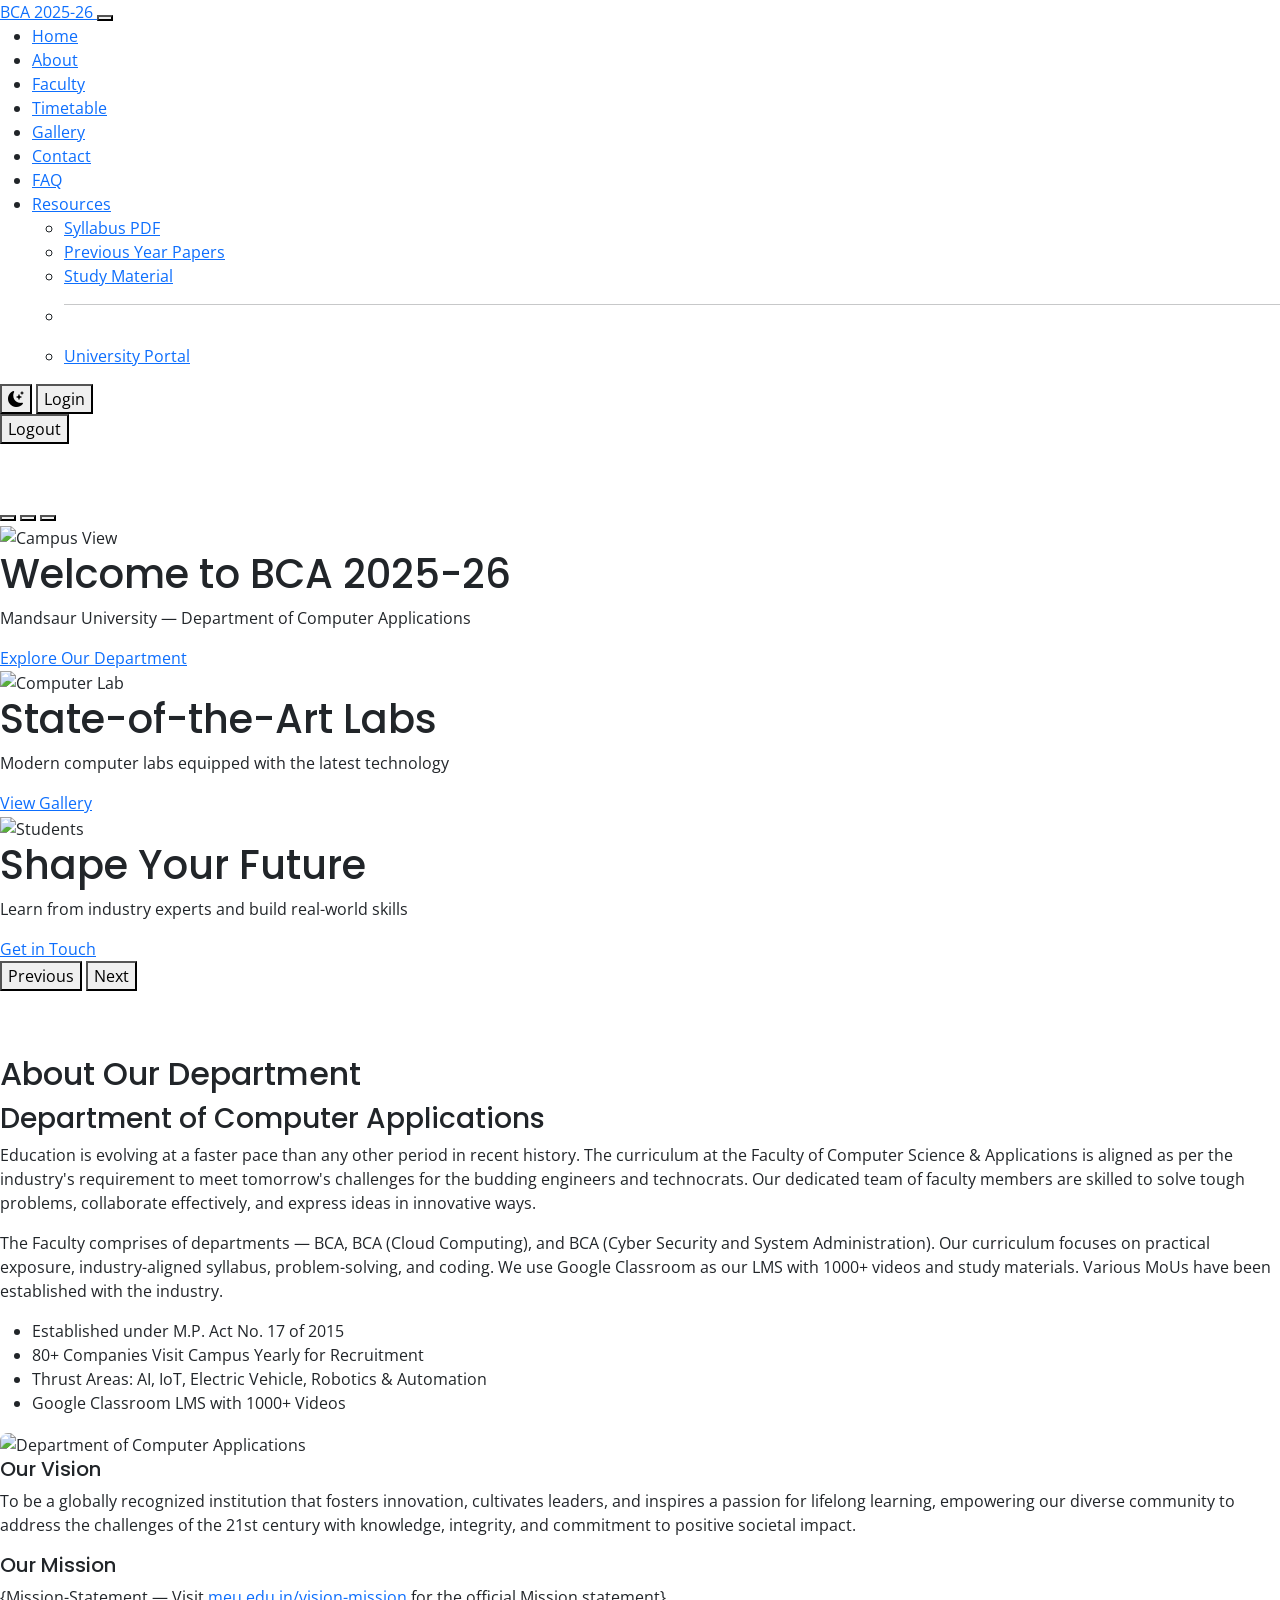
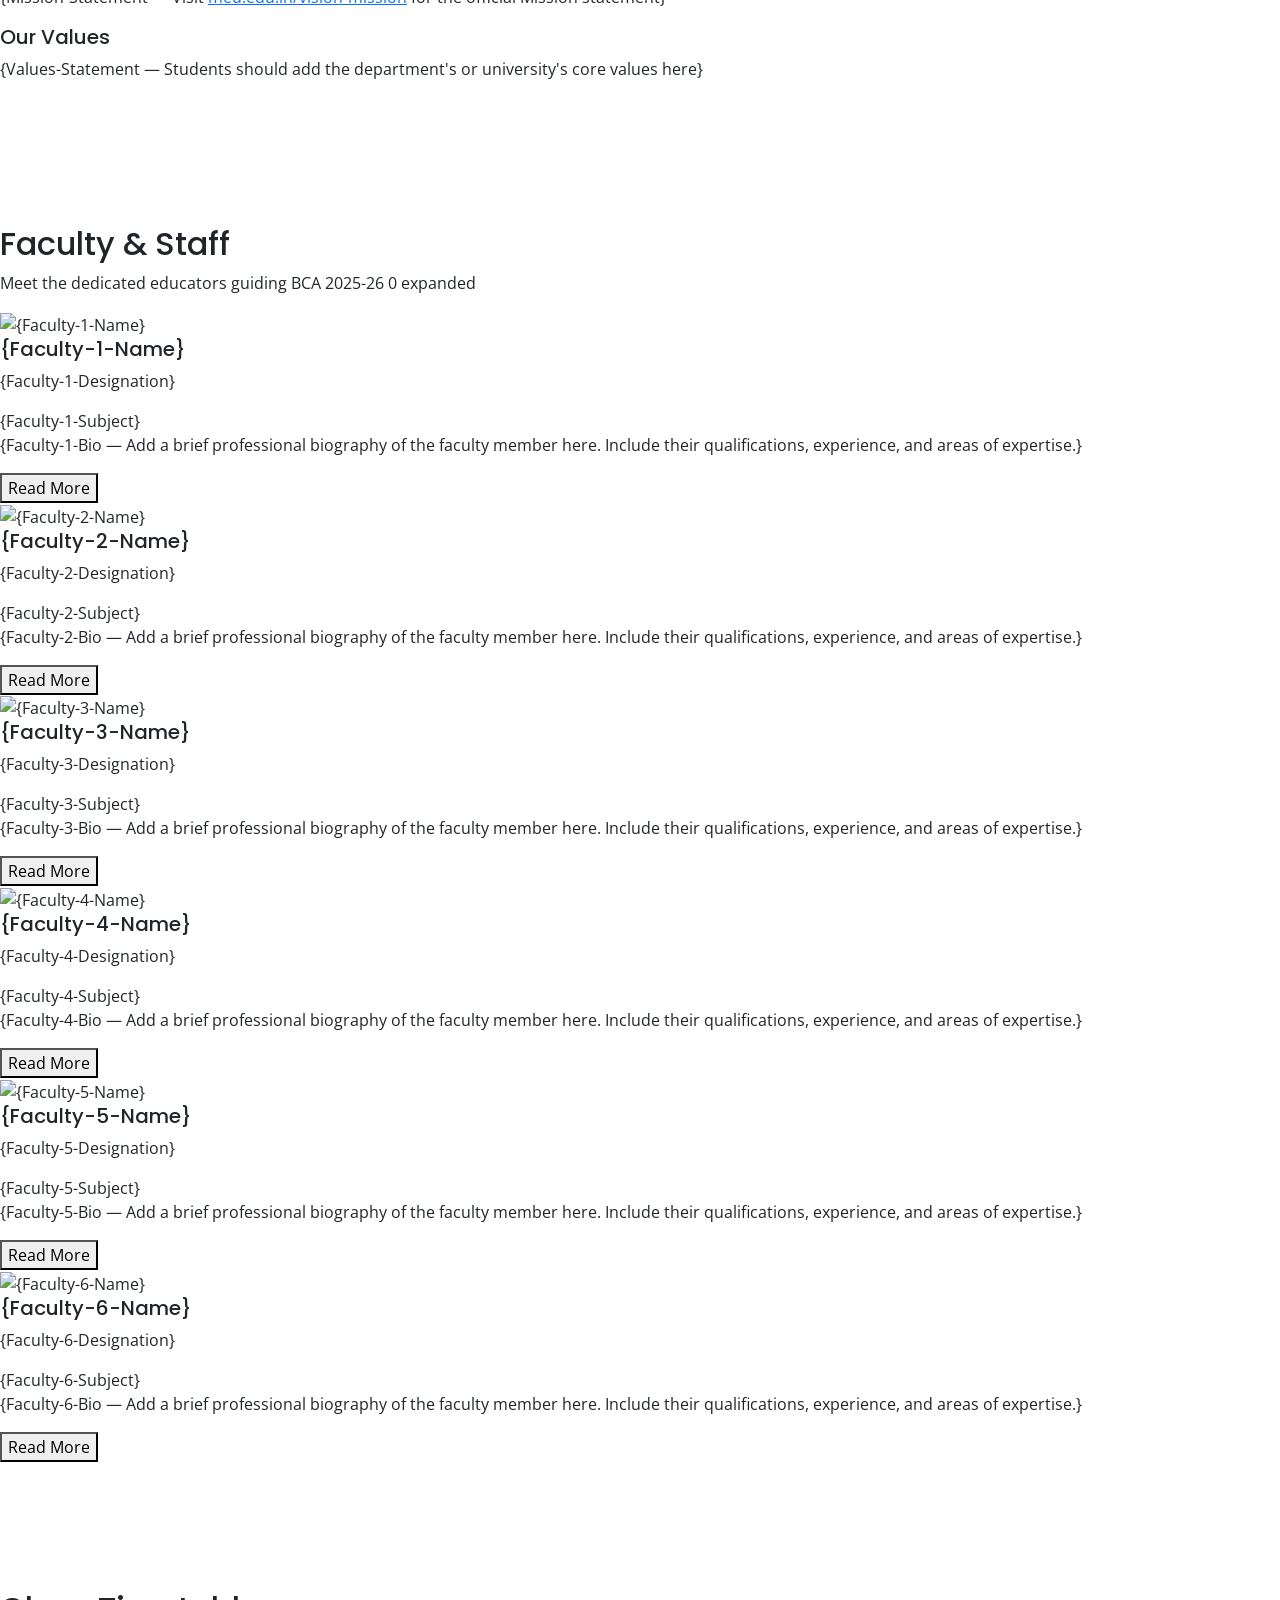
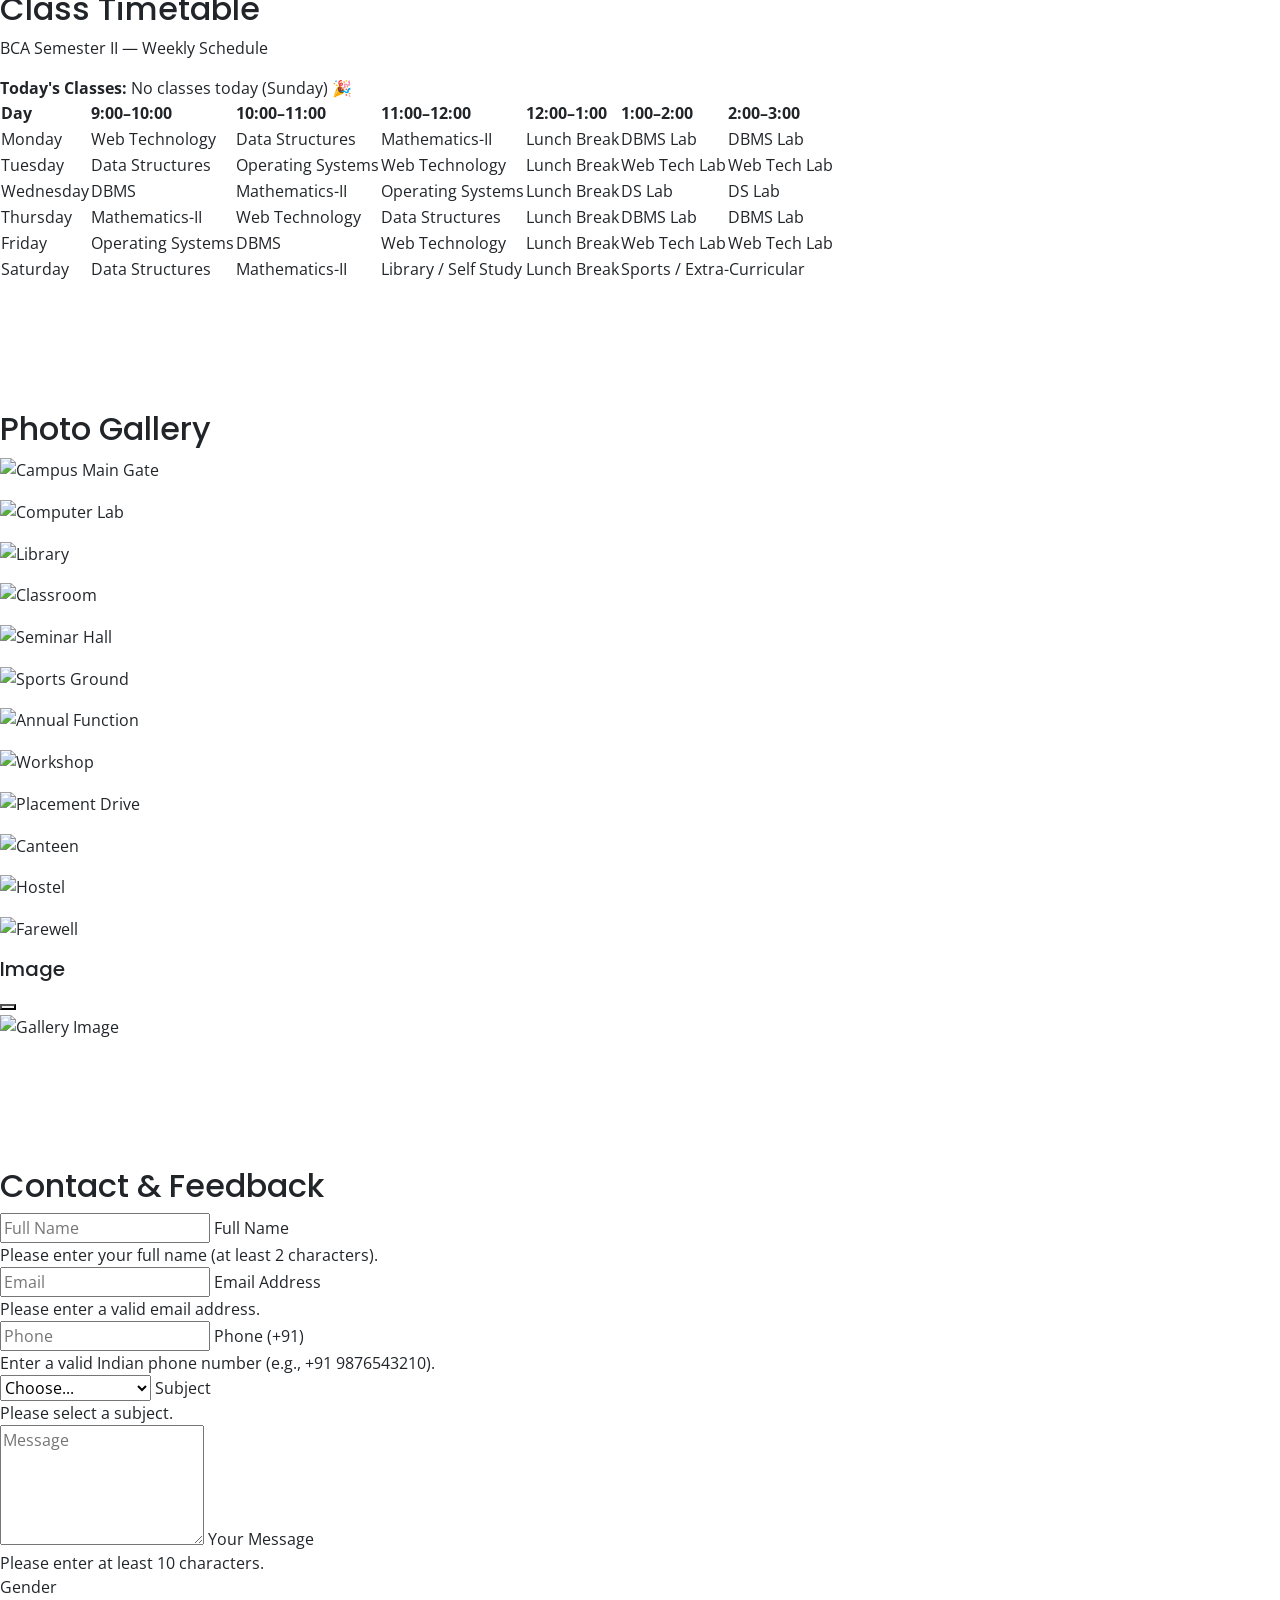
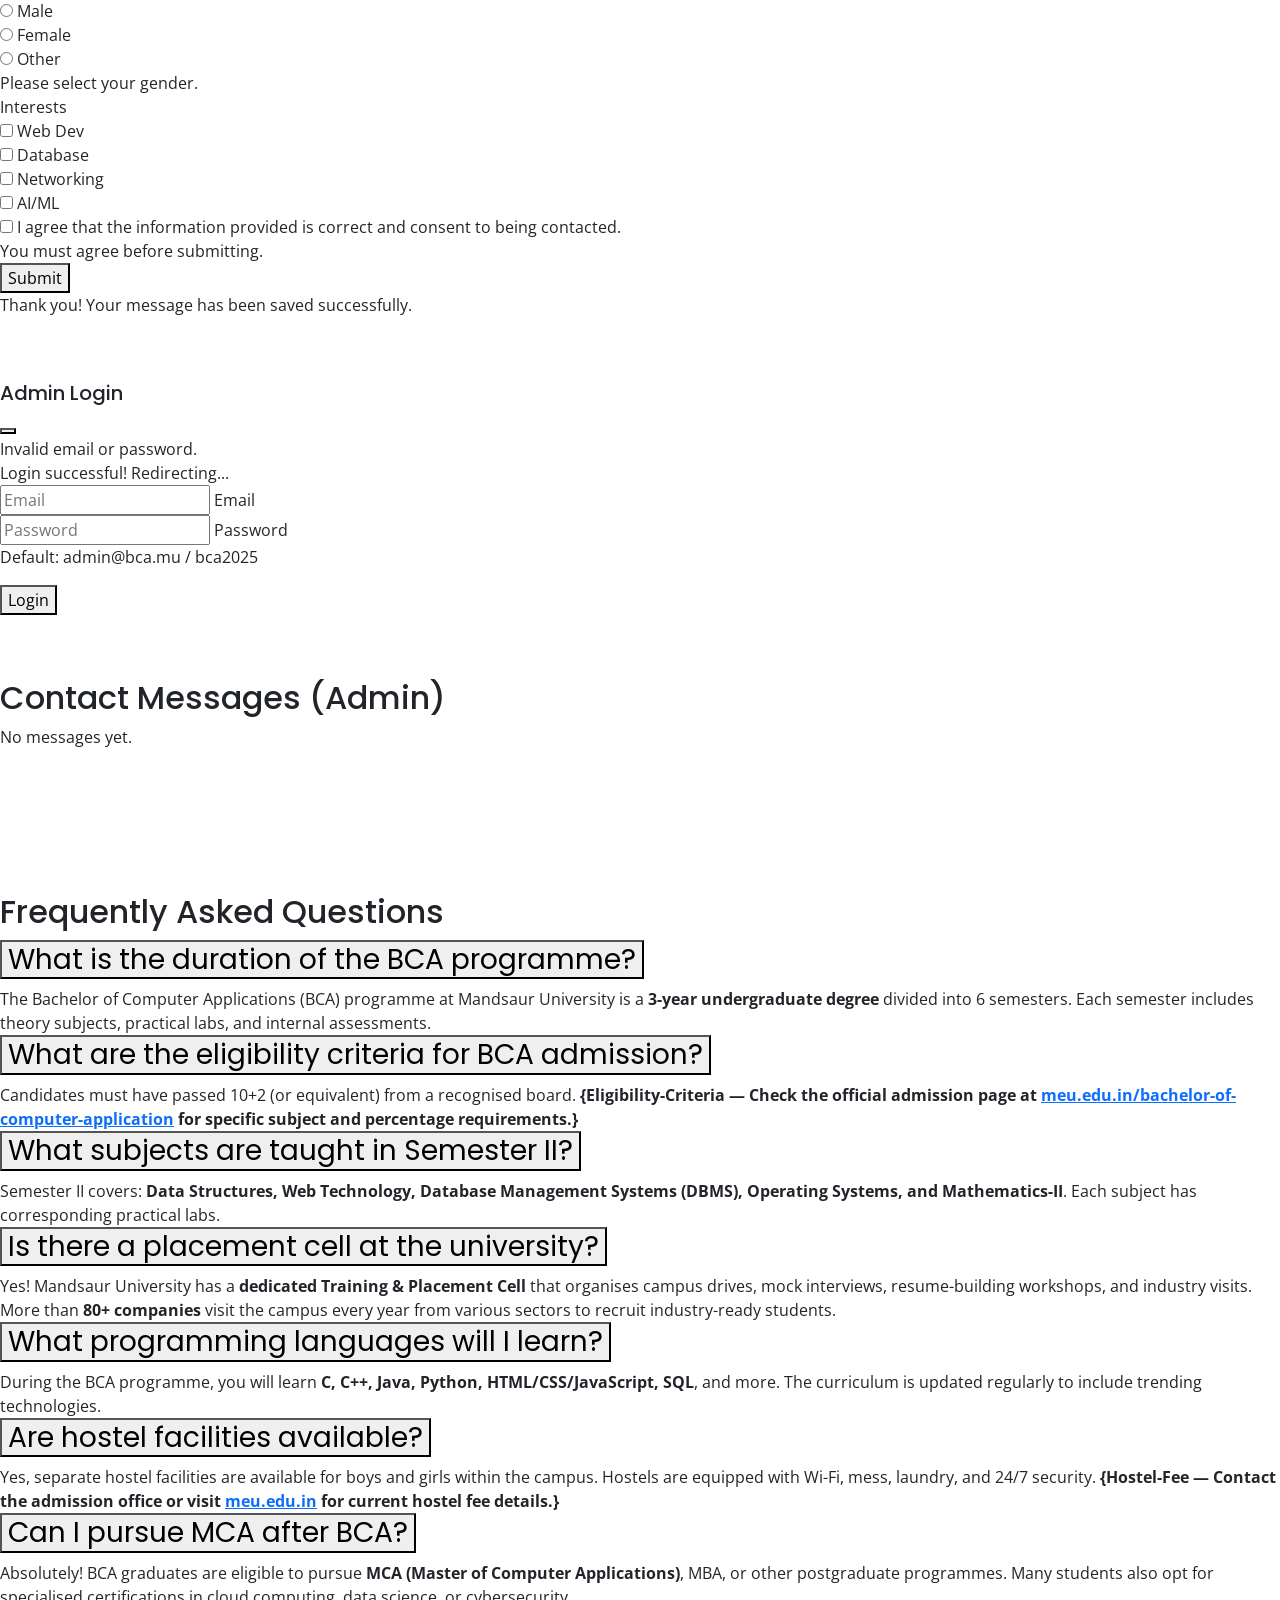
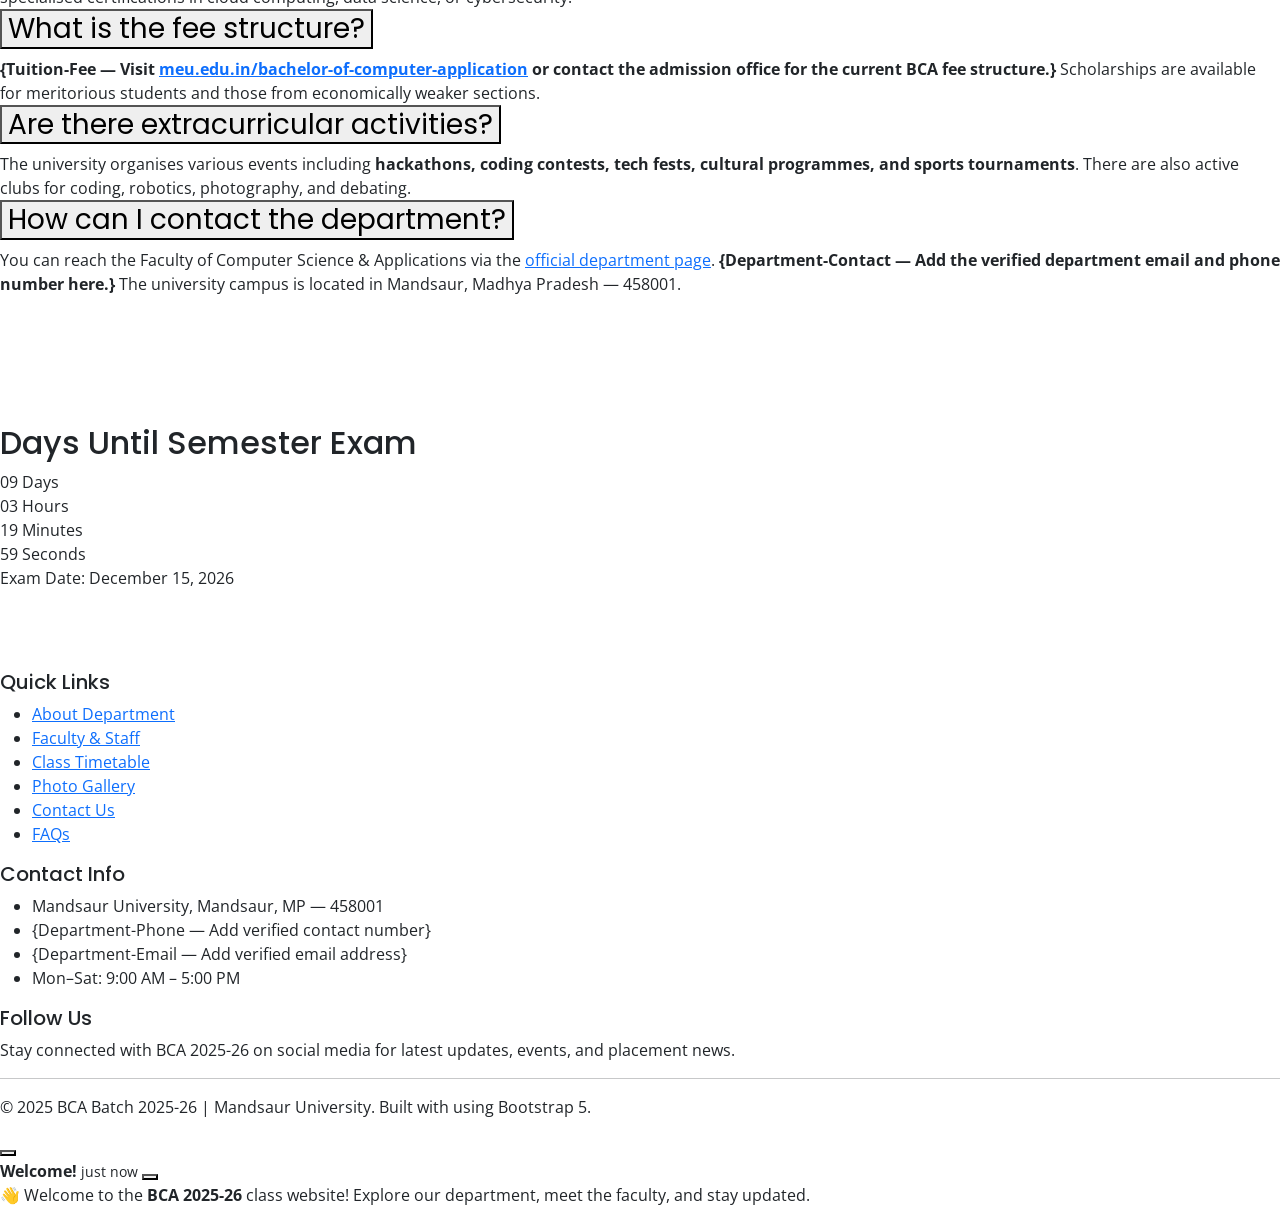
==== 5-Crash-Course/website/template.html @ 5f8e2d73 "feat(crash-course): add template.html — Bootstrap learning exercise Stripped replica of index.html f" ====
<!DOCTYPE html>
<!--
  📋 BOOTSTRAP LEARNING TEMPLATE — BCA 2025-26 Crash Course
  ============================================================
  This is the STRIPPED version of index.html for hands-on Bootstrap learning.
  ALL Bootstrap classes and data-bs-* attributes have been removed from every element.

  YOUR TASK:
  Add Bootstrap classes (and data-bs-* attributes) back — one section at a time —
  to recreate the fully-styled page you can preview in index.html.

  HOW TO USE THIS FILE:
  1. Open both template.html (this file) and index.html in your browser side by side.
  2. Pick one section (e.g., the Navbar).
  3. Study the Bootstrap classes used in index.html for that section.
  4. Add those same classes to the matching elements in THIS file.
  5. Save and refresh your browser to see the effect.
  6. Move to the next section and repeat.

  BOOTSTRAP 5 QUICK REFERENCE:
  - Layout & Grid   : https://getbootstrap.com/docs/5.3/layout/grid/
  - Navbar          : https://getbootstrap.com/docs/5.3/components/navbar/
  - Carousel        : https://getbootstrap.com/docs/5.3/components/carousel/
  - Cards           : https://getbootstrap.com/docs/5.3/components/card/
  - Buttons         : https://getbootstrap.com/docs/5.3/components/buttons/
  - Forms           : https://getbootstrap.com/docs/5.3/forms/overview/
  - Modal           : https://getbootstrap.com/docs/5.3/components/modal/
  - Accordion       : https://getbootstrap.com/docs/5.3/components/accordion/
  - Tables          : https://getbootstrap.com/docs/5.3/content/tables/
  - Bootstrap Icons : https://icons.getbootstrap.com/
  - Completed file  : index.html (same folder — use as reference)
  - Official site   : https://meu.edu.in
-->
<html lang="en">
<head>
  <meta charset="UTF-8">
  <meta name="viewport" content="width=device-width, initial-scale=1.0">
  <title>BCA Batch 2025-26 — Our Class Website</title>

  <!-- Google Fonts -->
  <link rel="preconnect" href="https://fonts.googleapis.com">
  <link rel="preconnect" href="https://fonts.gstatic.com" crossorigin>
  <link href="https://fonts.googleapis.com/css2?family=Open+Sans:wght@400;600&family=Poppins:wght@400;600;700&display=swap" rel="stylesheet">

  <!-- Bootstrap 5.3.2 CSS -->
  <link href="https://cdn.jsdelivr.net/npm/bootstrap@5.3.2/dist/css/bootstrap.min.css" rel="stylesheet">

  <!-- Bootstrap Icons -->
  <link href="https://cdn.jsdelivr.net/npm/bootstrap-icons@1.11.1/font/bootstrap-icons.css" rel="stylesheet">

  <!-- Custom CSS (after Bootstrap) -->
  <link href="css/custom.css" rel="stylesheet">
</head>
<body>

  <!-- ============================================
       NAVBAR
       ============================================ -->
  <nav id="mainNav">
    <div>
      <a href="#">
        <i></i>BCA 2025-26
      </a>
      <button type="button"
        aria-controls="navbarContent" aria-expanded="false" aria-label="Toggle navigation">
        <span></span>
      </button>

      <div id="navbarContent">
        <ul>
          <li>
            <a href="#hero">Home</a>
          </li>
          <li>
            <a href="#about">About</a>
          </li>
          <li>
            <a href="#faculty">Faculty</a>
          </li>
          <li>
            <a href="#timetable">Timetable</a>
          </li>
          <li>
            <a href="#gallery">Gallery</a>
          </li>
          <li>
            <a href="#contact">Contact</a>
          </li>
          <li>
            <a href="#faq">FAQ</a>
          </li>
          <li>
            <a href="#" role="button" aria-expanded="false">
              Resources
            </a>
            <ul>
              <li><a href="#">Syllabus PDF</a></li>
              <li><a href="#">Previous Year Papers</a></li>
              <li><a href="#">Study Material</a></li>
              <li><hr></li>
              <li><a href="#">University Portal</a></li>
            </ul>
          </li>
        </ul>

        <div>
          <!-- Dark Mode Toggle -->
          <button id="darkModeToggle" title="Toggle Dark Mode">
            <i></i>
          </button>

          <!-- Login Button -->
          <button id="loginBtn">
            <i></i>Login
          </button>

          <!-- Logged-in User (hidden by default) -->
          <div id="userInfo">
            <span id="userName"></span>
            <button id="logoutBtn">
              <i></i>Logout
            </button>
          </div>
        </div>
      </div>
    </div>
  </nav>

  <main>
    <!-- ============================================
         HERO SECTION — Bootstrap Carousel
         ============================================ -->
    <section id="hero">
      <div id="heroCarousel">
        <!-- Indicators -->
        <div>
          <button type="button"
            aria-current="true" aria-label="Slide 1"></button>
          <button type="button" aria-label="Slide 2"></button>
          <button type="button" aria-label="Slide 3"></button>
        </div>

        <!-- Slides -->
        <div>
          <div>
            <img src="https://placehold.co/1200x500/1a3c5e/ffffff?text=Campus+View+%E2%80%94+Add+Your+Photo" alt="Campus View">
            <div>
              <h1>Welcome to BCA 2025-26</h1>
              <p>Mandsaur University — Department of Computer Applications</p>
              <a href="#about">Explore Our Department</a>
            </div>
          </div>
          <div>
            <img src="https://placehold.co/1200x500/2e5e3a/ffffff?text=Computer+Lab+%E2%80%94+Add+Your+Photo" alt="Computer Lab">
            <div>
              <h1>State-of-the-Art Labs</h1>
              <p>Modern computer labs equipped with the latest technology</p>
              <a href="#gallery">View Gallery</a>
            </div>
          </div>
          <div>
            <img src="https://placehold.co/1200x500/5e3a1a/ffffff?text=Students+%E2%80%94+Add+Your+Photo" alt="Students">
            <div>
              <h1>Shape Your Future</h1>
              <p>Learn from industry experts and build real-world skills</p>
              <a href="#contact">Get in Touch</a>
            </div>
          </div>
        </div>

        <!-- Controls -->
        <button type="button">
          <span aria-hidden="true"></span>
          <span>Previous</span>
        </button>
        <button type="button">
          <span aria-hidden="true"></span>
          <span>Next</span>
        </button>
      </div>
    </section>

    <!-- ============================================
         ABOUT OUR DEPARTMENT
         ============================================ -->
    <section id="about">
      <div>
        <h2>
          <i></i>About Our Department
        </h2>

        <!-- Two-column layout -->
        <div>
          <div>
            <h3>Department of Computer Applications</h3>
            <p>
              Education is evolving at a faster pace than any other period in recent history. The curriculum at the
              Faculty of Computer Science &amp; Applications is aligned as per the industry's requirement to meet
              tomorrow's challenges for the budding engineers and technocrats. Our dedicated team of faculty members
              are skilled to solve tough problems, collaborate effectively, and express ideas in innovative ways.
            </p>
            <p>
              The Faculty comprises of departments — BCA, BCA (Cloud Computing), and BCA (Cyber Security and
              System Administration). Our curriculum focuses on practical exposure, industry-aligned syllabus,
              problem-solving, and coding. We use Google Classroom as our LMS with 1000+ videos and study
              materials. Various MoUs have been established with the industry.
            </p>
            <ul>
              <li><i></i>Established under M.P. Act No. 17 of 2015</li>
              <li><i></i>80+ Companies Visit Campus Yearly for Recruitment</li>
              <li><i></i>Thrust Areas: AI, IoT, Electric Vehicle, Robotics &amp; Automation</li>
              <li><i></i>Google Classroom LMS with 1000+ Videos</li>
            </ul>
          </div>
          <div>
            <img src="https://placehold.co/500x350/1a3c5e/ffffff?text=Department+Building+%E2%80%94+Add+Photo"
              alt="Department of Computer Applications">
          </div>
        </div>

        <!-- Info Cards: Vision, Mission, Values -->
        <div>
          <div>
            <article>
              <div>
                <i></i>
                <h5>Our Vision</h5>
                <p>
                  To be a globally recognized institution that fosters innovation, cultivates leaders,
                  and inspires a passion for lifelong learning, empowering our diverse community to
                  address the challenges of the 21st century with knowledge, integrity, and commitment
                  to positive societal impact.
                </p>
              </div>
            </article>
          </div>
          <div>
            <article>
              <div>
                <i></i>
                <h5>Our Mission</h5>
                <p>
                  {Mission-Statement — Visit <a href="https://meu.edu.in/vision-mission/" target="_blank">meu.edu.in/vision-mission</a> for the official Mission statement}
                </p>
              </div>
            </article>
          </div>
          <div>
            <article>
              <div>
                <i></i>
                <h5>Our Values</h5>
                <p>
                  {Values-Statement — Students should add the department's or university's core values here}
                </p>
              </div>
            </article>
          </div>
        </div>
      </div>
    </section>

    <!-- ============================================
         FACULTY & STAFF
         ============================================ -->
    <section id="faculty">
      <div>
        <h2>
          <i></i>Faculty &amp; Staff
        </h2>
        <p>
          Meet the dedicated educators guiding BCA 2025-26
          <span id="expandedCount"
            title="Faculty bios expanded">0 expanded</span>
        </p>

        <!-- 
          ⚠️ PLACEHOLDER FACULTY CARDS
          Students: Replace {Faculty-N-Name}, {Faculty-N-Designation}, {Faculty-N-Subject},
          and {Faculty-N-Bio} with real faculty details from your department.
          Visit https://meu.edu.in/faculty-of-computer-science-and-application/ for reference.
        -->
        <div>
          <!-- Faculty 1 -->
          <div>
            <article>
              <img src="https://placehold.co/400x300/dee2e6/495057?text=Faculty+1+Photo" alt="{Faculty-1-Name}">
              <div>
                <h5>{Faculty-1-Name}</h5>
                <p>{Faculty-1-Designation}</p>
                <span
                  title="{Faculty-1-Subject}">{Faculty-1-Subject}</span>
                <p>
                  {Faculty-1-Bio — Add a brief professional biography of the faculty member here.
                  Include their qualifications, experience, and areas of expertise.}
                </p>
                <button>Read More</button>
              </div>
            </article>
          </div>

          <!-- Faculty 2 -->
          <div>
            <article>
              <img src="https://placehold.co/400x300/dee2e6/495057?text=Faculty+2+Photo" alt="{Faculty-2-Name}">
              <div>
                <h5>{Faculty-2-Name}</h5>
                <p>{Faculty-2-Designation}</p>
                <span
                  title="{Faculty-2-Subject}">{Faculty-2-Subject}</span>
                <p>
                  {Faculty-2-Bio — Add a brief professional biography of the faculty member here.
                  Include their qualifications, experience, and areas of expertise.}
                </p>
                <button>Read More</button>
              </div>
            </article>
          </div>

          <!-- Faculty 3 -->
          <div>
            <article>
              <img src="https://placehold.co/400x300/dee2e6/495057?text=Faculty+3+Photo" alt="{Faculty-3-Name}">
              <div>
                <h5>{Faculty-3-Name}</h5>
                <p>{Faculty-3-Designation}</p>
                <span
                  title="{Faculty-3-Subject}">{Faculty-3-Subject}</span>
                <p>
                  {Faculty-3-Bio — Add a brief professional biography of the faculty member here.
                  Include their qualifications, experience, and areas of expertise.}
                </p>
                <button>Read More</button>
              </div>
            </article>
          </div>

          <!-- Faculty 4 -->
          <div>
            <article>
              <img src="https://placehold.co/400x300/dee2e6/495057?text=Faculty+4+Photo" alt="{Faculty-4-Name}">
              <div>
                <h5>{Faculty-4-Name}</h5>
                <p>{Faculty-4-Designation}</p>
                <span
                  title="{Faculty-4-Subject}">{Faculty-4-Subject}</span>
                <p>
                  {Faculty-4-Bio — Add a brief professional biography of the faculty member here.
                  Include their qualifications, experience, and areas of expertise.}
                </p>
                <button>Read More</button>
              </div>
            </article>
          </div>

          <!-- Faculty 5 -->
          <div>
            <article>
              <img src="https://placehold.co/400x300/dee2e6/495057?text=Faculty+5+Photo" alt="{Faculty-5-Name}">
              <div>
                <h5>{Faculty-5-Name}</h5>
                <p>{Faculty-5-Designation}</p>
                <span
                  title="{Faculty-5-Subject}">{Faculty-5-Subject}</span>
                <p>
                  {Faculty-5-Bio — Add a brief professional biography of the faculty member here.
                  Include their qualifications, experience, and areas of expertise.}
                </p>
                <button>Read More</button>
              </div>
            </article>
          </div>

          <!-- Faculty 6 -->
          <div>
            <article>
              <img src="https://placehold.co/400x300/dee2e6/495057?text=Faculty+6+Photo" alt="{Faculty-6-Name}">
              <div>
                <h5>{Faculty-6-Name}</h5>
                <p>{Faculty-6-Designation}</p>
                <span
                  title="{Faculty-6-Subject}">{Faculty-6-Subject}</span>
                <p>
                  {Faculty-6-Bio — Add a brief professional biography of the faculty member here.
                  Include their qualifications, experience, and areas of expertise.}
                </p>
                <button>Read More</button>
              </div>
            </article>
          </div>
        </div>
      </div>
    </section>

    <!-- ============================================
         CLASS TIMETABLE
         ============================================ -->
    <section id="timetable">
      <div>
        <h2>
          <i></i>Class Timetable
        </h2>
        <p>BCA Semester II — Weekly Schedule</p>

        <!-- Today's Classes Summary -->
        <div id="todayClasses">
          <i></i> <strong>Today's Classes:</strong>
          <span id="todaySummary">Loading...</span>
        </div>

        <div>
          <table>
            <thead>
              <tr>
                <th>Day</th>
                <th>9:00–10:00</th>
                <th>10:00–11:00</th>
                <th>11:00–12:00</th>
                <th>12:00–1:00</th>
                <th>1:00–2:00</th>
                <th>2:00–3:00</th>
              </tr>
            </thead>
            <tbody>
              <tr data-day="Monday">
                <td>Monday</td>
                <td>Web Technology</td>
                <td>Data Structures</td>
                <td>Mathematics-II</td>
                <td>Lunch Break</td>
                <td>DBMS Lab</td>
                <td>DBMS Lab</td>
              </tr>
              <tr data-day="Tuesday">
                <td>Tuesday</td>
                <td>Data Structures</td>
                <td>Operating Systems</td>
                <td>Web Technology</td>
                <td>Lunch Break</td>
                <td>Web Tech Lab</td>
                <td>Web Tech Lab</td>
              </tr>
              <tr data-day="Wednesday">
                <td>Wednesday</td>
                <td>DBMS</td>
                <td>Mathematics-II</td>
                <td>Operating Systems</td>
                <td>Lunch Break</td>
                <td>DS Lab</td>
                <td>DS Lab</td>
              </tr>
              <tr data-day="Thursday">
                <td>Thursday</td>
                <td>Mathematics-II</td>
                <td>Web Technology</td>
                <td>Data Structures</td>
                <td>Lunch Break</td>
                <td>DBMS Lab</td>
                <td>DBMS Lab</td>
              </tr>
              <tr data-day="Friday">
                <td>Friday</td>
                <td>Operating Systems</td>
                <td>DBMS</td>
                <td>Web Technology</td>
                <td>Lunch Break</td>
                <td>Web Tech Lab</td>
                <td>Web Tech Lab</td>
              </tr>
              <tr data-day="Saturday">
                <td>Saturday</td>
                <td>Data Structures</td>
                <td>Mathematics-II</td>
                <td>Library / Self Study</td>
                <td>Lunch Break</td>
                <td colspan="2">Sports / Extra-Curricular</td>
              </tr>
            </tbody>
          </table>
        </div>
      </div>
    </section>

    <!-- ============================================
         PHOTO GALLERY
         ============================================ -->
    <section id="gallery">
      <div>
        <h2>
          <i></i>Photo Gallery
        </h2>

        <!-- ⚠️ PLACEHOLDER IMAGES — Students: Replace these URLs with actual campus photos -->
        <div>
          <div>
            <figure>
              <img src="https://placehold.co/400x300/1a3c5e/ffffff?text=Campus+Main+Gate"
                alt="Campus Main Gate" data-caption="Campus Main Gate">
            </figure>
          </div>
          <div>
            <figure>
              <img src="https://placehold.co/400x300/2e5e3a/ffffff?text=Computer+Lab"
                alt="Computer Lab" data-caption="Computer Lab — Hands-on Learning">
            </figure>
          </div>
          <div>
            <figure>
              <img src="https://placehold.co/400x300/5e3a1a/ffffff?text=Central+Library"
                alt="Library" data-caption="Central Library">
            </figure>
          </div>
          <div>
            <figure>
              <img src="https://placehold.co/400x300/3a1a5e/ffffff?text=Smart+Classroom"
                alt="Classroom" data-caption="Smart Classroom">
            </figure>
          </div>
          <div>
            <figure>
              <img src="https://placehold.co/400x300/1a5e5e/ffffff?text=Seminar+Hall"
                alt="Seminar Hall" data-caption="Seminar Hall — Guest Lectures">
            </figure>
          </div>
          <div>
            <figure>
              <img src="https://placehold.co/400x300/5e5e1a/ffffff?text=Sports+Ground"
                alt="Sports Ground" data-caption="Sports Ground">
            </figure>
          </div>
          <div>
            <figure>
              <img src="https://placehold.co/400x300/1a3c5e/ffffff?text=Annual+Function"
                alt="Annual Function" data-caption="Annual Function 2025">
            </figure>
          </div>
          <div>
            <figure>
              <img src="https://placehold.co/400x300/2e5e3a/ffffff?text=Workshop"
                alt="Workshop" data-caption="Web Development Workshop">
            </figure>
          </div>
          <div>
            <figure>
              <img src="https://placehold.co/400x300/5e3a1a/ffffff?text=Placement+Drive"
                alt="Placement Drive" data-caption="Campus Placement Drive">
            </figure>
          </div>
          <div>
            <figure>
              <img src="https://placehold.co/400x300/3a1a5e/ffffff?text=University+Canteen"
                alt="Canteen" data-caption="University Canteen">
            </figure>
          </div>
          <div>
            <figure>
              <img src="https://placehold.co/400x300/1a5e5e/ffffff?text=Student+Hostel"
                alt="Hostel" data-caption="Student Hostel">
            </figure>
          </div>
          <div>
            <figure>
              <img src="https://placehold.co/400x300/5e5e1a/ffffff?text=Farewell+Ceremony"
                alt="Farewell" data-caption="Farewell Ceremony 2025">
            </figure>
          </div>
        </div>
      </div>

      <!-- Gallery Lightbox Modal -->
      <div id="galleryModal" tabindex="-1" aria-label="Gallery Lightbox" aria-hidden="true">
        <div>
          <div>
            <div>
              <h5 id="galleryCaption">Image</h5>
              <button type="button" aria-label="Close"></button>
            </div>
            <div>
              <img src="" id="galleryModalImg" alt="Gallery Image">
            </div>
          </div>
        </div>
      </div>
    </section>

    <!-- ============================================
         CONTACT / FEEDBACK FORM
         ============================================ -->
    <section id="contact">
      <div>
        <h2>
          <i></i>Contact &amp; Feedback
        </h2>

        <div>
          <div>
            <form id="contactForm" novalidate>
              <div>
                <!-- Name -->
                <div>
                  <div>
                    <input type="text" id="formName" placeholder="Full Name" required
                      minlength="2">
                    <label for="formName">Full Name</label>
                    <div>Please enter your full name (at least 2 characters).</div>
                  </div>
                </div>

                <!-- Email -->
                <div>
                  <div>
                    <input type="email" id="formEmail" placeholder="Email" required>
                    <label for="formEmail">Email Address</label>
                    <div>Please enter a valid email address.</div>
                  </div>
                </div>

                <!-- Phone -->
                <div>
                  <div>
                    <input type="tel" id="formPhone" placeholder="Phone" required
                      pattern="^(\+91[\-\s]?)?[6-9]\d{9}$">
                    <label for="formPhone">Phone (+91)</label>
                    <div>Enter a valid Indian phone number (e.g., +91 9876543210).</div>
                  </div>
                </div>

                <!-- Subject Dropdown -->
                <div>
                  <div>
                    <select id="formSubject" required>
                      <option value="" selected disabled>Choose...</option>
                      <option value="General Inquiry">General Inquiry</option>
                      <option value="Admission Query">Admission Query</option>
                      <option value="Feedback">Feedback</option>
                      <option value="Complaint">Complaint</option>
                      <option value="Other">Other</option>
                    </select>
                    <label for="formSubject">Subject</label>
                    <div>Please select a subject.</div>
                  </div>
                </div>

                <!-- Message -->
                <div>
                  <div>
                    <textarea id="formMessage" placeholder="Message" style="height: 120px"
                      required minlength="10"></textarea>
                    <label for="formMessage">Your Message</label>
                    <div>Please enter at least 10 characters.</div>
                  </div>
                </div>

                <!-- Gender Radio -->
                <div>
                  <label>Gender</label>
                  <div>
                    <div>
                      <input type="radio" name="gender" id="genderMale" value="Male"
                        required>
                      <label for="genderMale">Male</label>
                    </div>
                    <div>
                      <input type="radio" name="gender" id="genderFemale" value="Female">
                      <label for="genderFemale">Female</label>
                    </div>
                    <div>
                      <input type="radio" name="gender" id="genderOther" value="Other">
                      <label for="genderOther">Other</label>
                    </div>
                    <div>Please select your gender.</div>
                  </div>
                </div>

                <!-- Interests Checkboxes -->
                <div>
                  <label>Interests</label>
                  <div>
                    <div>
                      <input type="checkbox" id="intWebDev" value="Web Development">
                      <label for="intWebDev">Web Dev</label>
                    </div>
                    <div>
                      <input type="checkbox" id="intDB" value="Database">
                      <label for="intDB">Database</label>
                    </div>
                    <div>
                      <input type="checkbox" id="intNetwork" value="Networking">
                      <label for="intNetwork">Networking</label>
                    </div>
                    <div>
                      <input type="checkbox" id="intAI" value="AI/ML">
                      <label for="intAI">AI/ML</label>
                    </div>
                  </div>
                </div>

                <!-- Agree Checkbox -->
                <div>
                  <div>
                    <input type="checkbox" id="formAgree" required>
                    <label for="formAgree">
                      I agree that the information provided is correct and consent to being contacted.
                    </label>
                    <div>You must agree before submitting.</div>
                  </div>
                </div>

                <!-- Submit -->
                <div>
                  <button type="submit">
                    <i></i>Submit
                  </button>
                </div>
              </div>
            </form>

            <!-- Success Alert (hidden) -->
            <div id="formSuccess">
              <i></i>
              Thank you! Your message has been saved successfully.
            </div>
          </div>
        </div>
      </div>
    </section>

    <!-- ============================================
         LOGIN MODAL
         ============================================ -->
    <div id="loginModal" tabindex="-1" aria-labelledby="loginModalLabel" aria-hidden="true">
      <div>
        <div>
          <div>
            <h5 id="loginModalLabel">
              <i></i>Admin Login
            </h5>
            <button type="button" aria-label="Close"></button>
          </div>
          <div>
            <div id="loginError">
              <i></i>Invalid email or password.
            </div>
            <div id="loginSuccess">
              <i></i>Login successful! Redirecting...
            </div>
            <form id="loginForm">
              <div>
                <input type="email" id="loginEmail" placeholder="Email" required>
                <label for="loginEmail">Email</label>
              </div>
              <div>
                <input type="password" id="loginPassword" placeholder="Password" required>
                <label for="loginPassword">Password</label>
              </div>
              <p>
                <i></i>Default: admin@bca.mu / bca2025
              </p>
              <button type="submit">
                <i></i>Login
              </button>
            </form>
          </div>
        </div>
      </div>
    </div>

    <!-- ============================================
         ADMIN MESSAGES SECTION (hidden by default)
         ============================================ -->
    <section id="adminMessages">
      <div>
        <h2>
          <i></i>Contact Messages (Admin)
        </h2>
        <div>
          <div>
            <div id="messagesList">
              <p>No messages yet.</p>
            </div>
          </div>
        </div>
      </div>
    </section>

    <!-- ============================================
         FAQ ACCORDION
         ============================================ -->
    <section id="faq">
      <div>
        <h2>
          <i></i>Frequently Asked Questions
        </h2>

        <div>
          <div>
            <div id="faqAccordion">
              <!-- FAQ 1 -->
              <div>
                <h3>
                  <button type="button" aria-expanded="true" aria-controls="faq1">
                    What is the duration of the BCA programme?
                  </button>
                </h3>
                <div id="faq1">
                  <div>
                    The Bachelor of Computer Applications (BCA) programme at Mandsaur University is a
                    <strong>3-year undergraduate degree</strong> divided into 6 semesters. Each semester
                    includes theory subjects, practical labs, and internal assessments.
                  </div>
                </div>
              </div>

              <!-- FAQ 2 -->
              <div>
                <h3>
                  <button type="button" aria-expanded="false" aria-controls="faq2">
                    What are the eligibility criteria for BCA admission?
                  </button>
                </h3>
                <div id="faq2">
                  <div>
                    Candidates must have passed 10+2 (or equivalent) from a recognised board.
                    <strong>{Eligibility-Criteria — Check the official admission page at
                    <a href="https://meu.edu.in/bachelor-of-computer-application/" target="_blank">meu.edu.in/bachelor-of-computer-application</a>
                    for specific subject and percentage requirements.}</strong>
                  </div>
                </div>
              </div>

              <!-- FAQ 3 -->
              <div>
                <h3>
                  <button type="button" aria-expanded="false" aria-controls="faq3">
                    What subjects are taught in Semester II?
                  </button>
                </h3>
                <div id="faq3">
                  <div>
                    Semester II covers: <strong>Data Structures, Web Technology, Database Management Systems (DBMS),
                    Operating Systems, and Mathematics-II</strong>. Each subject has corresponding practical labs.
                  </div>
                </div>
              </div>

              <!-- FAQ 4 -->
              <div>
                <h3>
                  <button type="button" aria-expanded="false" aria-controls="faq4">
                    Is there a placement cell at the university?
                  </button>
                </h3>
                <div id="faq4">
                  <div>
                    Yes! Mandsaur University has a <strong>dedicated Training &amp; Placement Cell</strong>
                    that organises campus drives, mock interviews, resume-building workshops, and industry
                    visits. More than <strong>80+ companies</strong> visit the campus every year from various
                    sectors to recruit industry-ready students.
                  </div>
                </div>
              </div>

              <!-- FAQ 5 -->
              <div>
                <h3>
                  <button type="button" aria-expanded="false" aria-controls="faq5">
                    What programming languages will I learn?
                  </button>
                </h3>
                <div id="faq5">
                  <div>
                    During the BCA programme, you will learn <strong>C, C++, Java, Python, HTML/CSS/JavaScript,
                    SQL</strong>, and more. The curriculum is updated regularly to include trending technologies.
                  </div>
                </div>
              </div>

              <!-- FAQ 6 -->
              <div>
                <h3>
                  <button type="button" aria-expanded="false" aria-controls="faq6">
                    Are hostel facilities available?
                  </button>
                </h3>
                <div id="faq6">
                  <div>
                    Yes, separate hostel facilities are available for boys and girls within the campus.
                    Hostels are equipped with Wi-Fi, mess, laundry, and 24/7 security.
                    <strong>{Hostel-Fee — Contact the admission office or visit
                    <a href="https://meu.edu.in" target="_blank">meu.edu.in</a> for current hostel fee details.}</strong>
                  </div>
                </div>
              </div>

              <!-- FAQ 7 -->
              <div>
                <h3>
                  <button type="button" aria-expanded="false" aria-controls="faq7">
                    Can I pursue MCA after BCA?
                  </button>
                </h3>
                <div id="faq7">
                  <div>
                    Absolutely! BCA graduates are eligible to pursue <strong>MCA (Master of Computer
                    Applications)</strong>, MBA, or other postgraduate programmes. Many students also
                    opt for specialised certifications in cloud computing, data science, or cybersecurity.
                  </div>
                </div>
              </div>

              <!-- FAQ 8 -->
              <div>
                <h3>
                  <button type="button" aria-expanded="false" aria-controls="faq8">
                    What is the fee structure?
                  </button>
                </h3>
                <div id="faq8">
                  <div>
                    <strong>{Tuition-Fee — Visit <a href="https://meu.edu.in/bachelor-of-computer-application/" target="_blank">meu.edu.in/bachelor-of-computer-application</a>
                    or contact the admission office for the current BCA fee structure.}</strong>
                    Scholarships are available for meritorious students and those from economically
                    weaker sections.
                  </div>
                </div>
              </div>

              <!-- FAQ 9 -->
              <div>
                <h3>
                  <button type="button" aria-expanded="false" aria-controls="faq9">
                    Are there extracurricular activities?
                  </button>
                </h3>
                <div id="faq9">
                  <div>
                    The university organises various events including <strong>hackathons, coding contests,
                    tech fests, cultural programmes, and sports tournaments</strong>. There are also
                    active clubs for coding, robotics, photography, and debating.
                  </div>
                </div>
              </div>

              <!-- FAQ 10 -->
              <div>
                <h3>
                  <button type="button" aria-expanded="false" aria-controls="faq10">
                    How can I contact the department?
                  </button>
                </h3>
                <div id="faq10">
                  <div>
                    You can reach the Faculty of Computer Science &amp; Applications via the
                    <a href="https://meu.edu.in/faculty-of-computer-science-and-application/" target="_blank">official department page</a>.
                    <strong>{Department-Contact — Add the verified department email and phone number here.}</strong>
                    The university campus is located in Mandsaur, Madhya Pradesh — 458001.
                  </div>
                </div>
              </div>
            </div>
          </div>
        </div>
      </div>
    </section>

    <!-- ============================================
         COUNTDOWN TIMER
         ============================================ -->
    <section id="countdown">
      <div>
        <h2>
          <i></i>Days Until Semester Exam
        </h2>
        <div id="countdownTimer">
          <div>
            <span id="cdDays">00</span>
            <span>Days</span>
          </div>
          <div>
            <span id="cdHours">00</span>
            <span>Hours</span>
          </div>
          <div>
            <span id="cdMinutes">00</span>
            <span>Minutes</span>
          </div>
          <div>
            <span id="cdSeconds">00</span>
            <span>Seconds</span>
          </div>
        </div>
        <p>Exam Date: December 15, 2026</p>
      </div>
    </section>
  </main>

  <!-- ============================================
       FOOTER
       ============================================ -->
  <footer>
    <div>
      <div>
        <!-- Quick Links -->
        <div>
          <h5><i></i>Quick Links</h5>
          <ul>
            <li><a href="#about">About Department</a></li>
            <li><a href="#faculty">Faculty &amp; Staff</a></li>
            <li><a href="#timetable">Class Timetable</a></li>
            <li><a href="#gallery">Photo Gallery</a></li>
            <li><a href="#contact">Contact Us</a></li>
            <li><a href="#faq">FAQs</a></li>
          </ul>
        </div>

        <!-- Contact Info -->
        <div>
          <h5><i></i>Contact Info</h5>
          <ul>
            <li>
              <i></i>Mandsaur University, Mandsaur, MP — 458001
            </li>
            <li>
              <i></i>{Department-Phone — Add verified contact number}
            </li>
            <li>
              <i></i>{Department-Email — Add verified email address}
            </li>
            <li>
              <i></i>Mon–Sat: 9:00 AM – 5:00 PM
            </li>
          </ul>
        </div>

        <!-- Social Links -->
        <div>
          <h5><i></i>Follow Us</h5>
          <div>
            <a href="https://www.facebook.com/MandsaurUniversity/" target="_blank" aria-label="Facebook"><i></i></a>
            <a href="https://www.instagram.com/mandsauruniversity/" target="_blank" aria-label="Instagram"><i></i></a>
            <a href="https://twitter.com/MandsaurUni" target="_blank" aria-label="Twitter"><i></i></a>
            <a href="https://www.youtube.com/@MandsaurUniversity" target="_blank" aria-label="YouTube"><i></i></a>
            <a href="https://www.linkedin.com/school/mandsaur-university/" target="_blank" aria-label="LinkedIn"><i></i></a>
          </div>
          <p>
            Stay connected with BCA 2025-26 on social media for latest updates, events, and
            placement news.
          </p>
        </div>
      </div>

      <hr>
      <p>
        &copy; 2025 BCA Batch 2025-26 | Mandsaur University. Built with
        <i></i> using Bootstrap 5.
      </p>
    </div>
  </footer>

  <!-- ============================================
       BACK TO TOP BUTTON
       ============================================ -->
  <button id="backToTop" aria-label="Back to top" title="Back to top">
    <i></i>
  </button>

  <!-- ============================================
       WELCOME TOAST
       ============================================ -->
  <div>
    <div id="welcomeToast" role="alert" aria-live="assertive" aria-atomic="true">
      <div>
        <i></i>
        <strong>Welcome!</strong>
        <small>just now</small>
        <button type="button" aria-label="Close"></button>
      </div>
      <div>
        👋 Welcome to the <strong>BCA 2025-26</strong> class website! Explore our department,
        meet the faculty, and stay updated.
      </div>
    </div>
  </div>

  <!-- Bootstrap 5.3.2 JS Bundle -->
  <script src="https://cdn.jsdelivr.net/npm/bootstrap@5.3.2/dist/js/bootstrap.bundle.min.js"></script>

  <!-- Custom JS -->
  <script src="js/script.js"></script>
</body>
</html>
---- 5-Crash-Course/website/css/custom.css ----
/* ========================================
   BCA Batch 2025-26 — Custom Theme
   ======================================== */

/* ---------- CSS Variables ---------- */
:root {
  --clr-primary: #0d6efd;
  --clr-secondary: #6c757d;
  --clr-accent: #ffc107;
  --clr-success: #198754;
  --clr-danger: #dc3545;
  --clr-text: #212529;
  --clr-text-muted: #6c757d;
  --clr-bg: #ffffff;
  --clr-bg-light: #f8f9fa;
  --clr-bg-dark: #212529;
  --clr-card-bg: #ffffff;
  --clr-shadow: rgba(0, 0, 0, 0.1);
  --font-heading: 'Poppins', sans-serif;
  --font-body: 'Open Sans', sans-serif;
  --navbar-height: 56px;
}

/* ---------- Base Styles ---------- */
html {
  scroll-behavior: smooth;
  scroll-padding-top: 70px;
}

body {
  font-family: var(--font-body);
  color: var(--clr-text);
  background-color: var(--clr-bg);
  transition: background-color 0.3s ease, color 0.3s ease;
}

h1, h2, h3, h4, h5, h6 {
  font-family: var(--font-heading);
}

section {
  padding-top: 4rem;
  padding-bottom: 4rem;
}

/* ---------- Navbar ---------- */
.navbar {
  transition: background-color 0.3s ease;
}

.navbar-brand {
  font-family: var(--font-heading);
  font-size: 1.3rem;
}

.navbar .nav-link {
  position: relative;
  padding-bottom: 0.3rem;
}

.navbar .nav-link::after {
  content: '';
  position: absolute;
  bottom: 0;
  left: 50%;
  width: 0;
  height: 2px;
  background-color: var(--clr-accent);
  transition: width 0.3s ease, left 0.3s ease;
}

.navbar .nav-link:hover::after,
.navbar .nav-link.active::after {
  width: 100%;
  left: 0;
}

/* ---------- Hero / Carousel ---------- */
#hero {
  padding: 0;
  margin-top: var(--navbar-height);
}

.carousel-item {
  position: relative;
  max-height: 500px;
  overflow: hidden;
}

.carousel-item img {
  object-fit: cover;
  min-height: 350px;
}

.carousel-item::after {
  content: '';
  position: absolute;
  inset: 0;
  background: linear-gradient(
    to bottom,
    rgba(0, 0, 0, 0.2) 0%,
    rgba(0, 0, 0, 0.6) 100%
  );
}

.carousel-caption {
  z-index: 2;
  bottom: 15%;
}

.carousel-caption h1 {
  text-shadow: 2px 2px 8px rgba(0, 0, 0, 0.7);
}

.carousel-caption p {
  text-shadow: 1px 1px 4px rgba(0, 0, 0, 0.6);
}

/* ---------- About Section ---------- */
#about img {
  border-radius: 0.5rem;
}

/* ---------- Info Cards (Vision / Mission / Values) ---------- */
.info-card {
  border-radius: 1rem;
  transition: transform 0.3s ease, box-shadow 0.3s ease;
}

.info-card:hover {
  transform: scale(1.03);
  box-shadow: 0 8px 25px var(--clr-shadow);
}

/* ---------- Faculty Cards ---------- */
.faculty-card {
  border-radius: 0.75rem;
  overflow: hidden;
  transition: transform 0.3s ease, box-shadow 0.3s ease;
}

.faculty-card:hover {
  transform: translateY(-5px);
  box-shadow: 0 10px 30px var(--clr-shadow);
}

.faculty-card .card-img-top {
  height: 220px;
  object-fit: cover;
}

.faculty-detail {
  font-size: 0.9rem;
  text-align: left;
  margin-top: 0.5rem;
  color: var(--clr-text-muted);
}

/* ---------- Timetable ---------- */
#timetable .table {
  font-size: 0.9rem;
}

.highlight-today {
  background-color: rgba(13, 110, 253, 0.12) !important;
}

.highlight-today td {
  font-weight: 600;
}

/* ---------- Gallery ---------- */
.gallery-item {
  overflow: hidden;
  border-radius: 0.5rem;
  cursor: pointer;
}

.gallery-img {
  transition: transform 0.3s ease, filter 0.3s ease;
  width: 100%;
  height: 200px;
  object-fit: cover;
}

.gallery-item:hover .gallery-img {
  transform: scale(1.08);
  filter: brightness(1.15);
}

/* ---------- Contact Form ---------- */
#contactForm .form-floating > .form-control:focus,
#contactForm .form-floating > .form-select:focus {
  border-color: var(--clr-primary);
  box-shadow: 0 0 0 0.2rem rgba(13, 110, 253, 0.15);
}

/* ---------- Footer ---------- */
footer a:hover {
  color: var(--clr-accent) !important;
  text-decoration: underline !important;
}

/* ---------- Back-to-Top Button ---------- */
.back-to-top {
  position: fixed;
  bottom: 2rem;
  right: 2rem;
  width: 48px;
  height: 48px;
  border-radius: 50%;
  display: flex;
  align-items: center;
  justify-content: center;
  font-size: 1.25rem;
  opacity: 0;
  visibility: hidden;
  transition: opacity 0.3s ease, visibility 0.3s ease, transform 0.3s ease;
  z-index: 1050;
  box-shadow: 0 4px 12px rgba(0, 0, 0, 0.3);
}

.back-to-top.show {
  opacity: 1;
  visibility: visible;
}

.back-to-top:hover {
  transform: translateY(-3px);
}

/* ---------- Countdown Timer ---------- */
.countdown-box {
  background: rgba(255, 255, 255, 0.1);
  border: 2px solid rgba(255, 255, 255, 0.25);
  border-radius: 1rem;
  padding: 1.25rem 1.5rem;
  min-width: 100px;
  text-align: center;
}

.countdown-number {
  display: block;
  font-family: var(--font-heading);
  font-size: 2.5rem;
  font-weight: 700;
  line-height: 1;
}

.countdown-label {
  display: block;
  font-size: 0.85rem;
  text-transform: uppercase;
  letter-spacing: 1px;
  margin-top: 0.25rem;
  opacity: 0.8;
}

/* ---------- Toast Positioning ---------- */
.toast-container {
  z-index: 1100;
}

/* ========================================
   DARK MODE
   ======================================== */
body.dark-mode {
  --clr-text: #e0e0e0;
  --clr-bg: #1a1a2e;
  --clr-bg-light: #16213e;
  --clr-card-bg: #1f2940;
  --clr-shadow: rgba(0, 0, 0, 0.4);
  background-color: var(--clr-bg);
  color: var(--clr-text);
}

body.dark-mode .bg-light {
  background-color: var(--clr-bg-light) !important;
}

body.dark-mode .card {
  background-color: var(--clr-card-bg);
  color: var(--clr-text);
  border-color: rgba(255, 255, 255, 0.1);
}

body.dark-mode .card .text-muted,
body.dark-mode .text-muted {
  color: #a0a0b0 !important;
}

body.dark-mode .table {
  color: var(--clr-text);
  --bs-table-bg: var(--clr-bg);
  --bs-table-striped-bg: rgba(255, 255, 255, 0.03);
  --bs-table-hover-bg: rgba(255, 255, 255, 0.06);
  border-color: rgba(255, 255, 255, 0.1);
}

body.dark-mode .table-warning {
  --bs-table-bg: rgba(255, 193, 7, 0.15);
  color: var(--clr-text);
}

body.dark-mode .table-success {
  --bs-table-bg: rgba(25, 135, 84, 0.15);
  color: var(--clr-text);
}

body.dark-mode .table-dark {
  --bs-table-bg: #111;
}

body.dark-mode .form-control,
body.dark-mode .form-select {
  background-color: #2a2a4a;
  color: var(--clr-text);
  border-color: rgba(255, 255, 255, 0.15);
}

body.dark-mode .form-floating > label {
  color: #a0a0b0;
}

body.dark-mode .accordion-item {
  background-color: var(--clr-card-bg);
  border-color: rgba(255, 255, 255, 0.1);
}

body.dark-mode .accordion-button {
  background-color: var(--clr-card-bg);
  color: var(--clr-text);
}

body.dark-mode .accordion-button:not(.collapsed) {
  background-color: rgba(13, 110, 253, 0.15);
  color: #6ea8fe;
}

body.dark-mode .accordion-body {
  color: #c0c0d0;
}

body.dark-mode .modal-content {
  background-color: var(--clr-card-bg);
  color: var(--clr-text);
}

body.dark-mode .alert-info {
  background-color: rgba(13, 202, 240, 0.1);
  color: #6edff6;
  border-color: rgba(13, 202, 240, 0.2);
}

body.dark-mode #darkModeToggle .bi::before {
  content: "\F5A2"; /* sun icon */
}

/* ========================================
   PRINT STYLES
   ======================================== */
@media print {
  .navbar,
  footer,
  .back-to-top,
  .toast-container,
  #hero,
  #darkModeToggle,
  #loginBtn,
  #userInfo {
    display: none !important;
  }

  section {
    page-break-inside: avoid;
    padding: 1rem 0;
  }

  body {
    font-size: 12pt;
    color: #000;
  }
}

/* ========================================
   RESPONSIVE TWEAKS
   ======================================== */
@media (max-width: 767.98px) {
  .carousel-caption h1 {
    font-size: 1.5rem;
  }

  .carousel-caption p {
    font-size: 0.9rem;
  }

  .carousel-caption .btn {
    display: none;
  }

  .countdown-box {
    min-width: 70px;
    padding: 0.75rem 1rem;
  }

  .countdown-number {
    font-size: 1.75rem;
  }

  .gallery-img {
    height: 150px;
  }

  section {
    padding-top: 2.5rem;
    padding-bottom: 2.5rem;
  }
}

@media (max-width: 575.98px) {
  .countdown-box {
    min-width: 60px;
    padding: 0.5rem 0.75rem;
  }

  .countdown-number {
    font-size: 1.4rem;
  }

  .countdown-label {
    font-size: 0.7rem;
  }
}
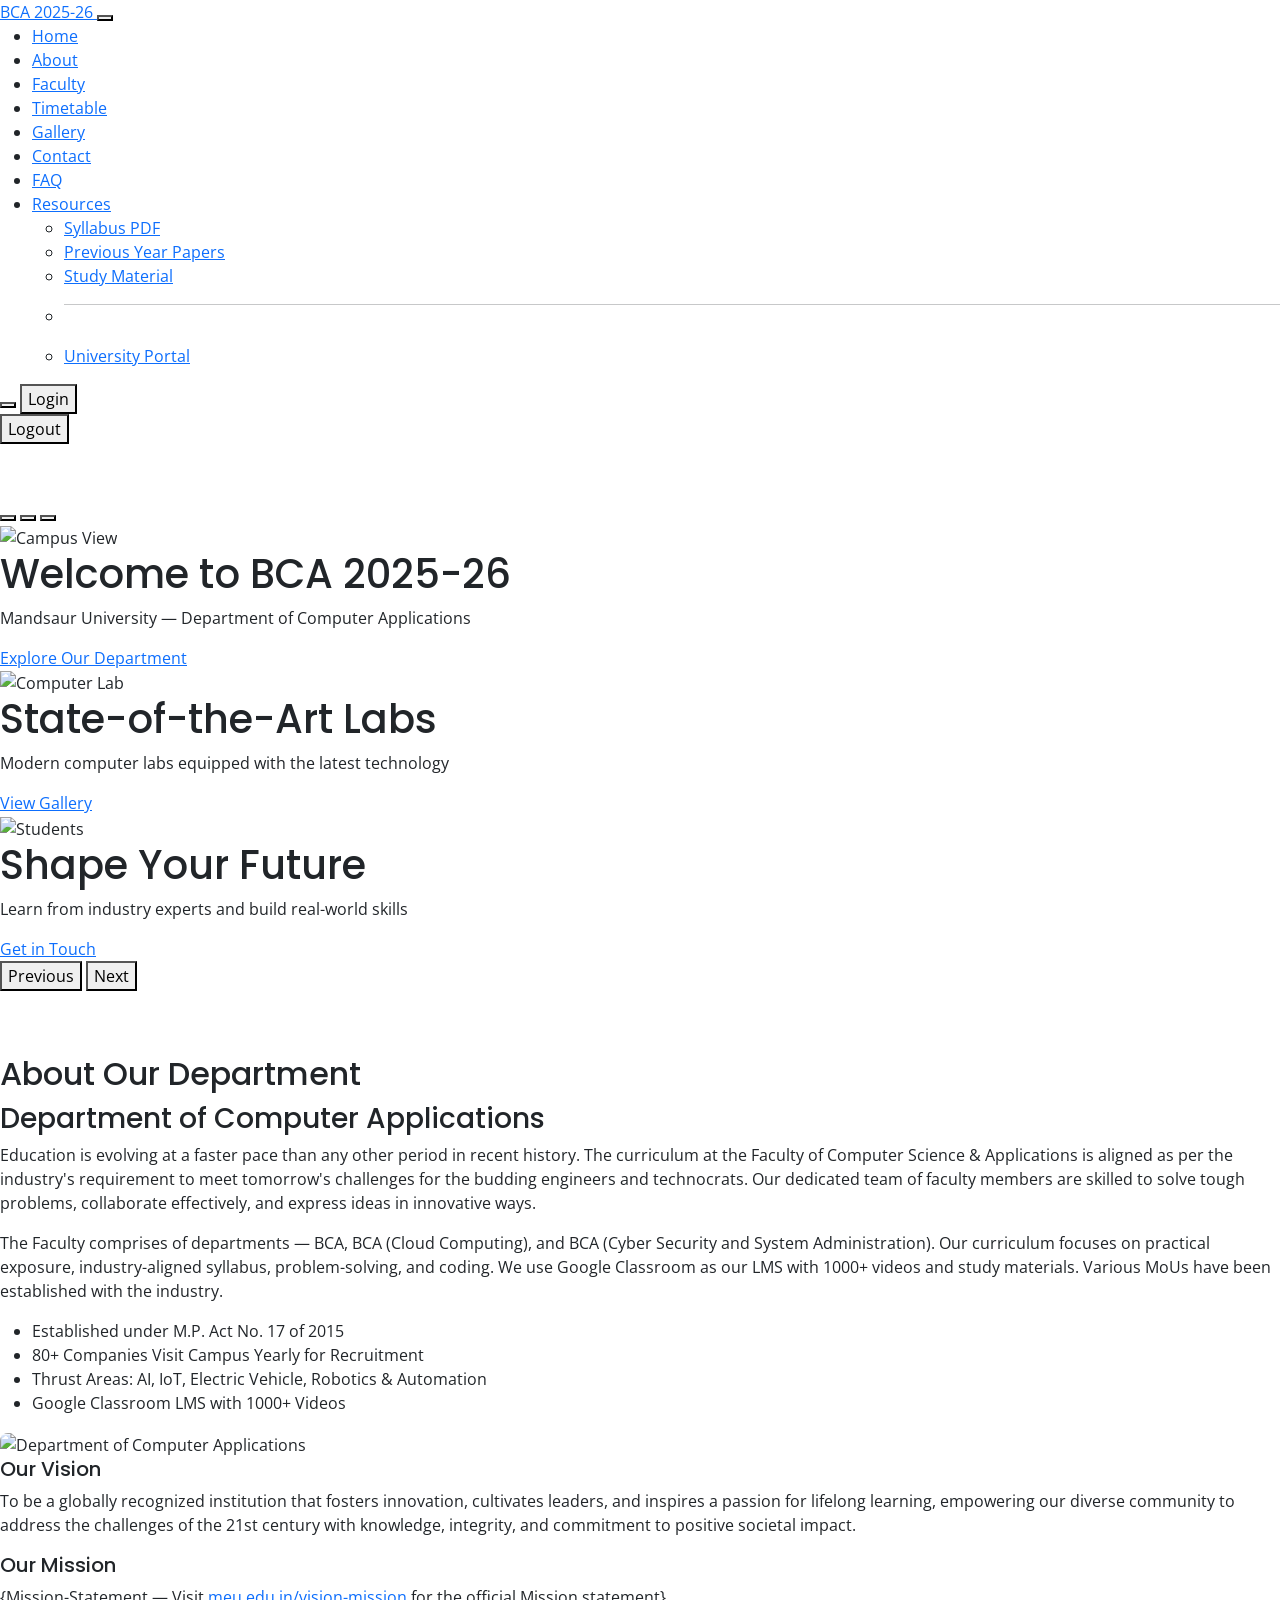
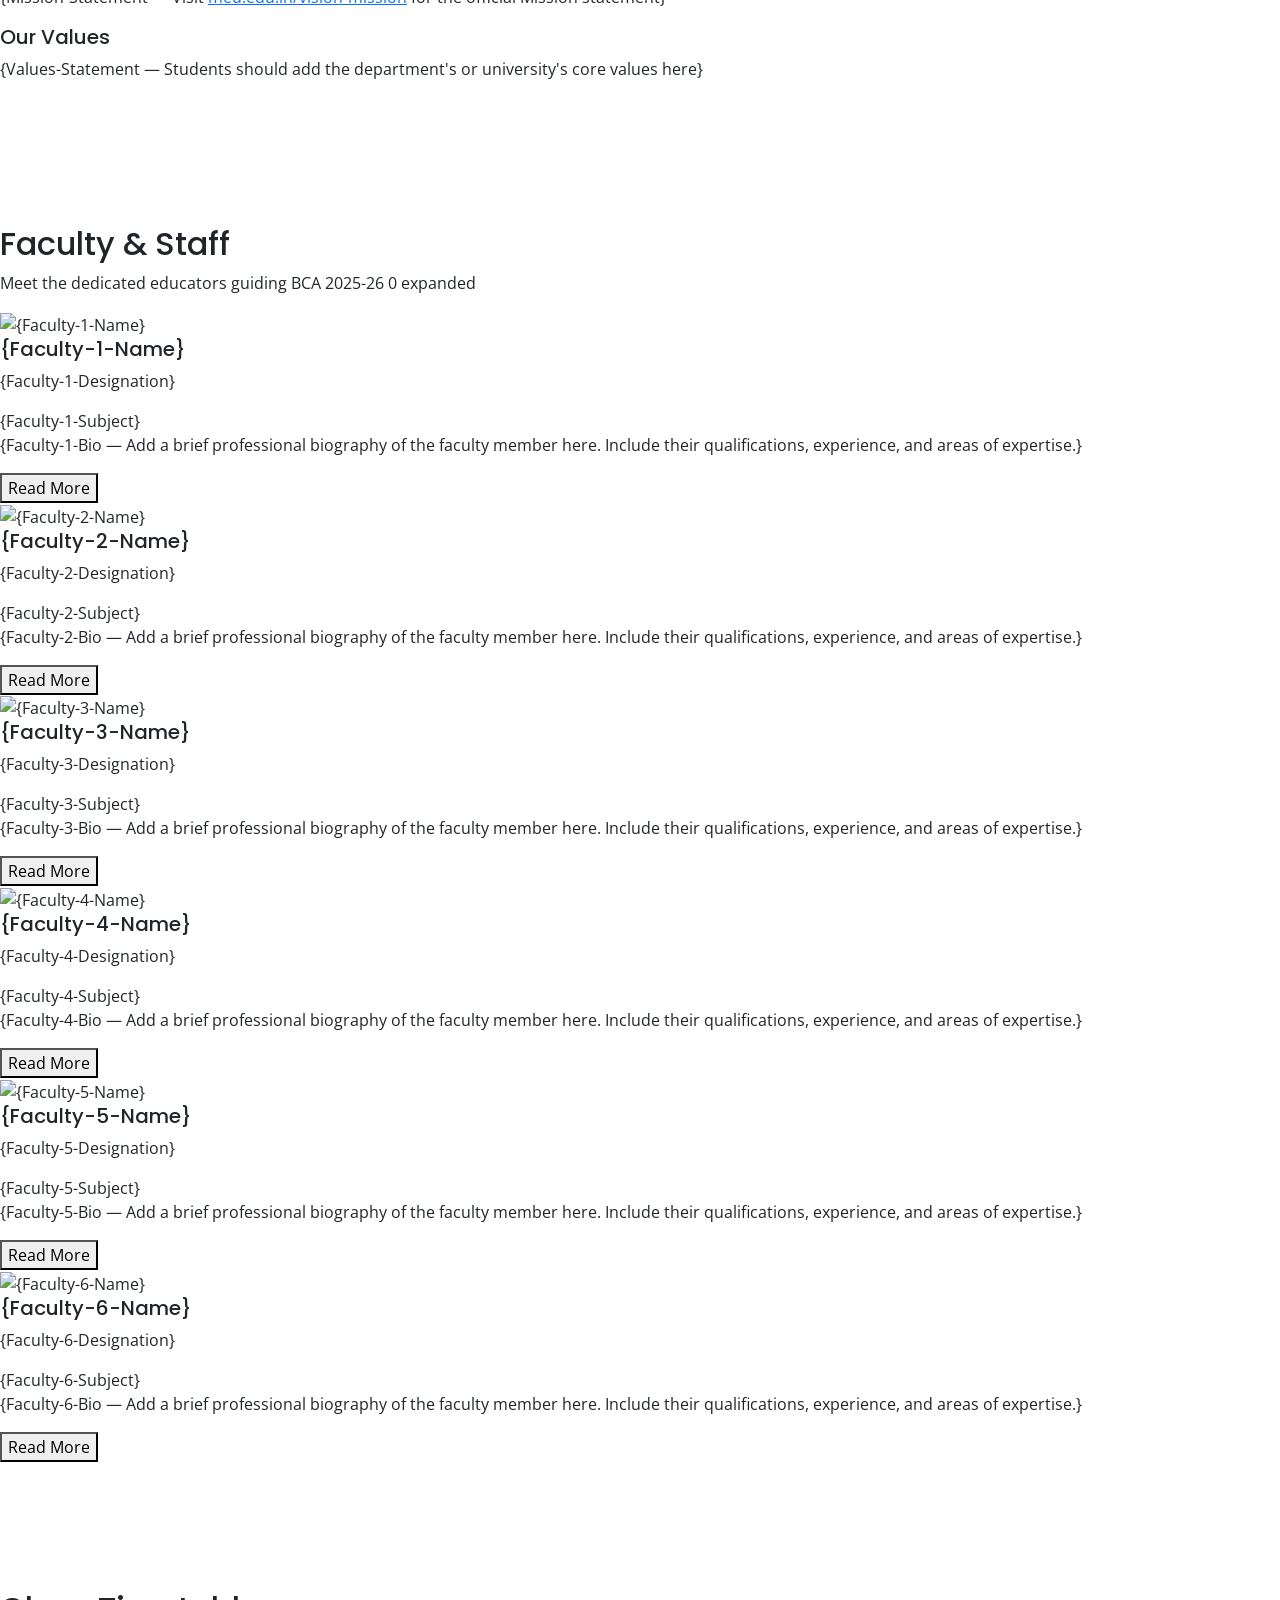
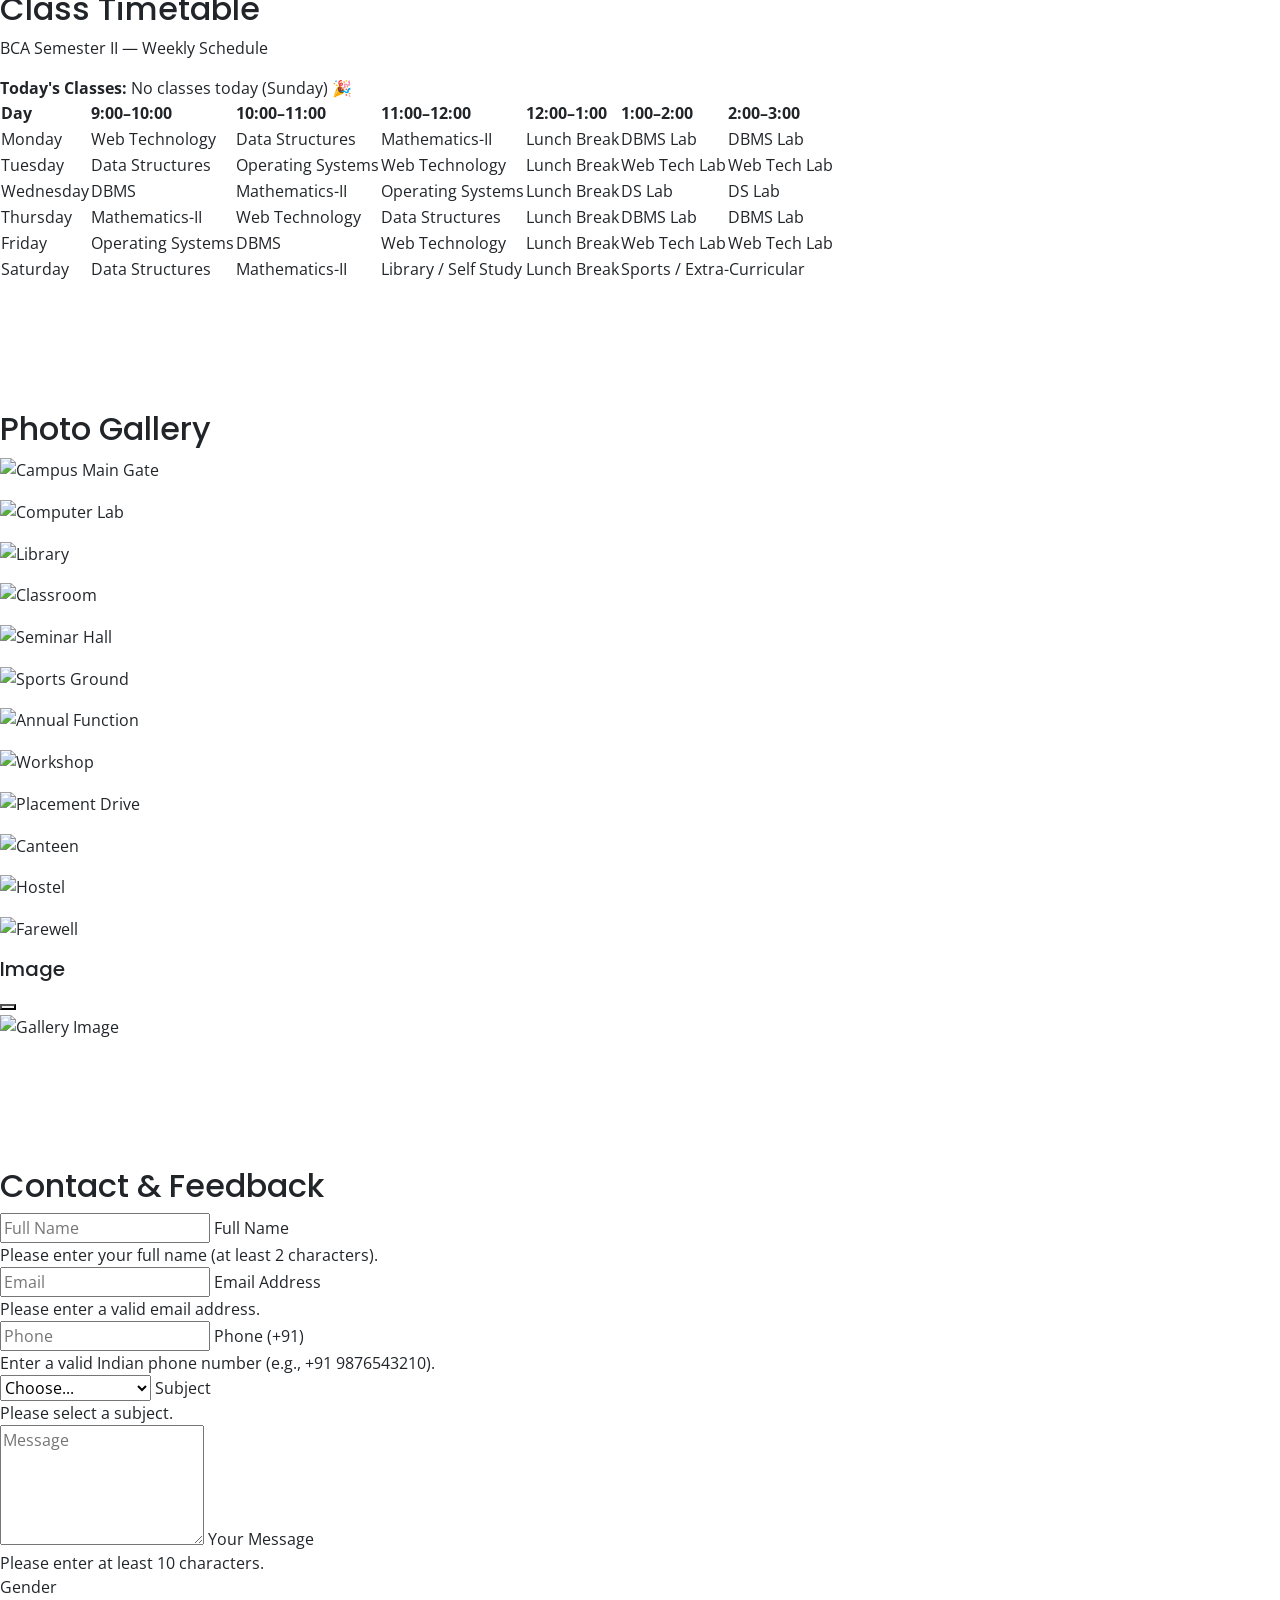
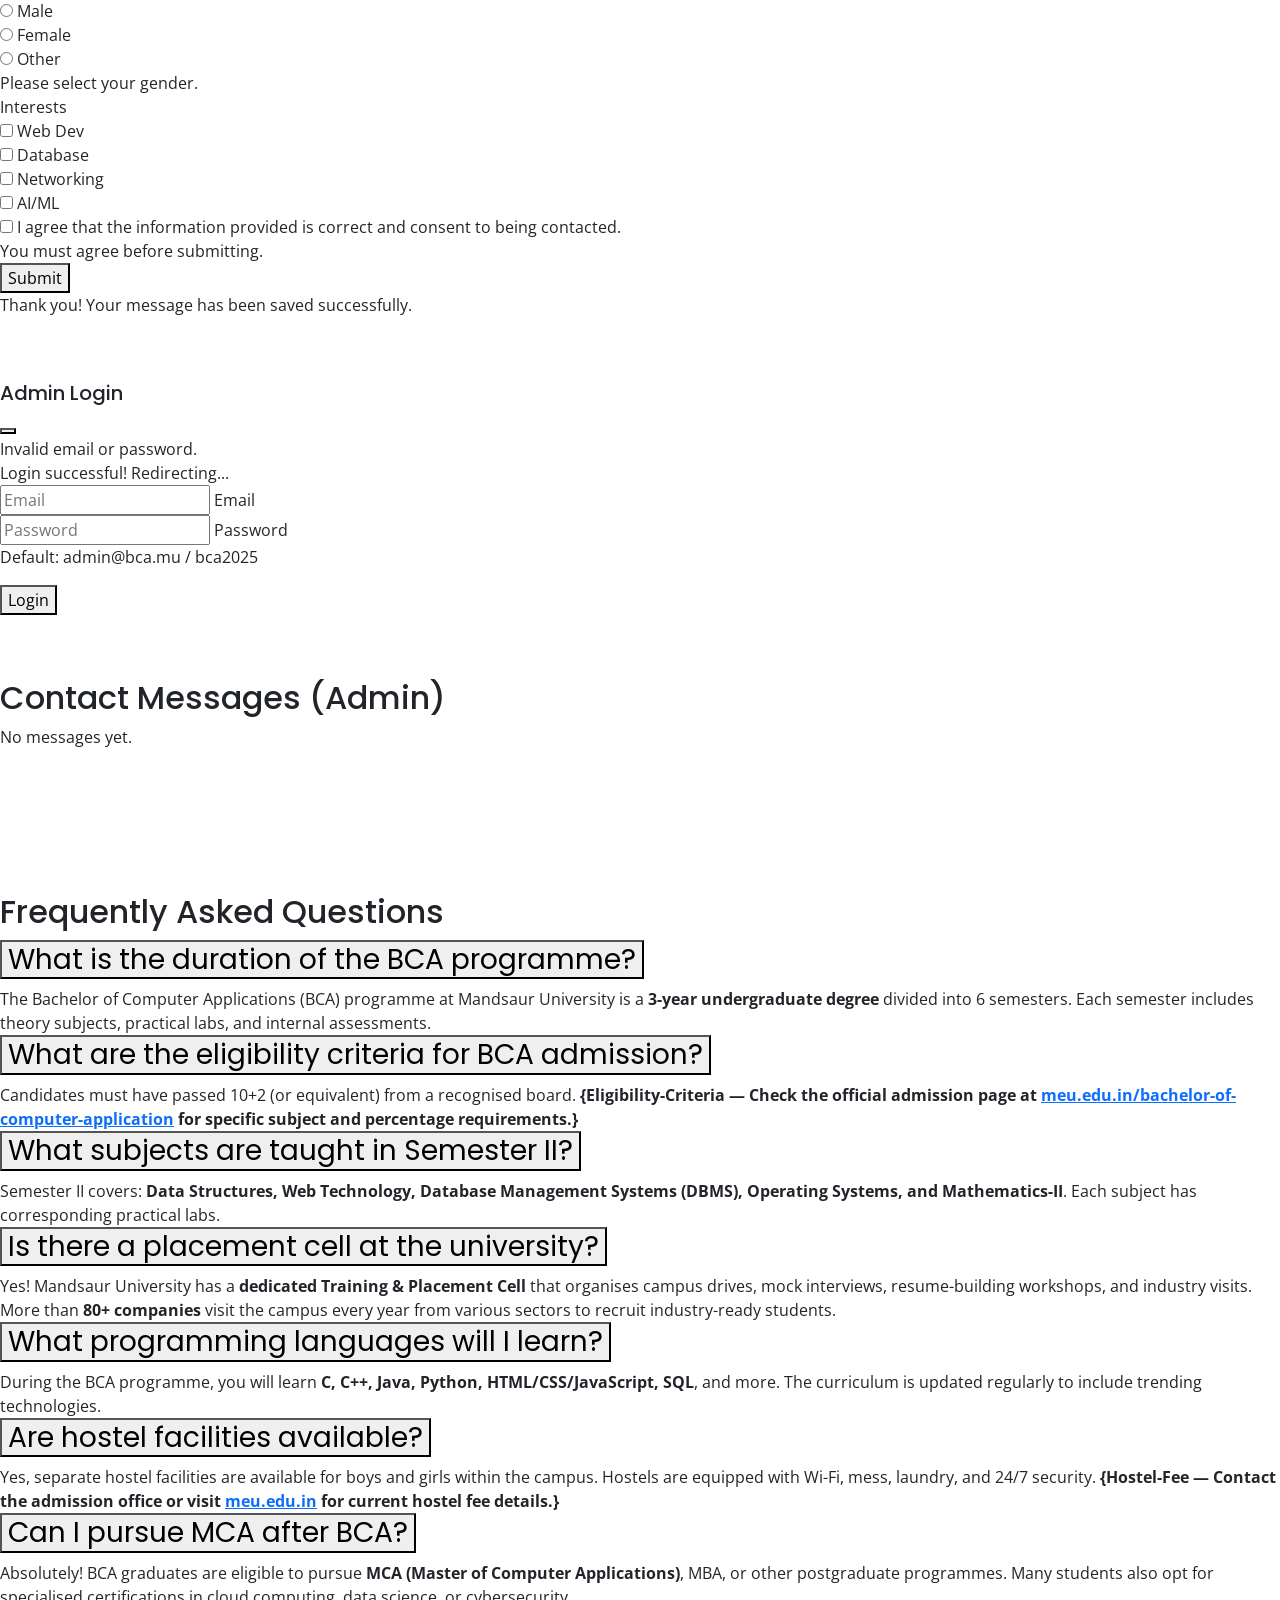
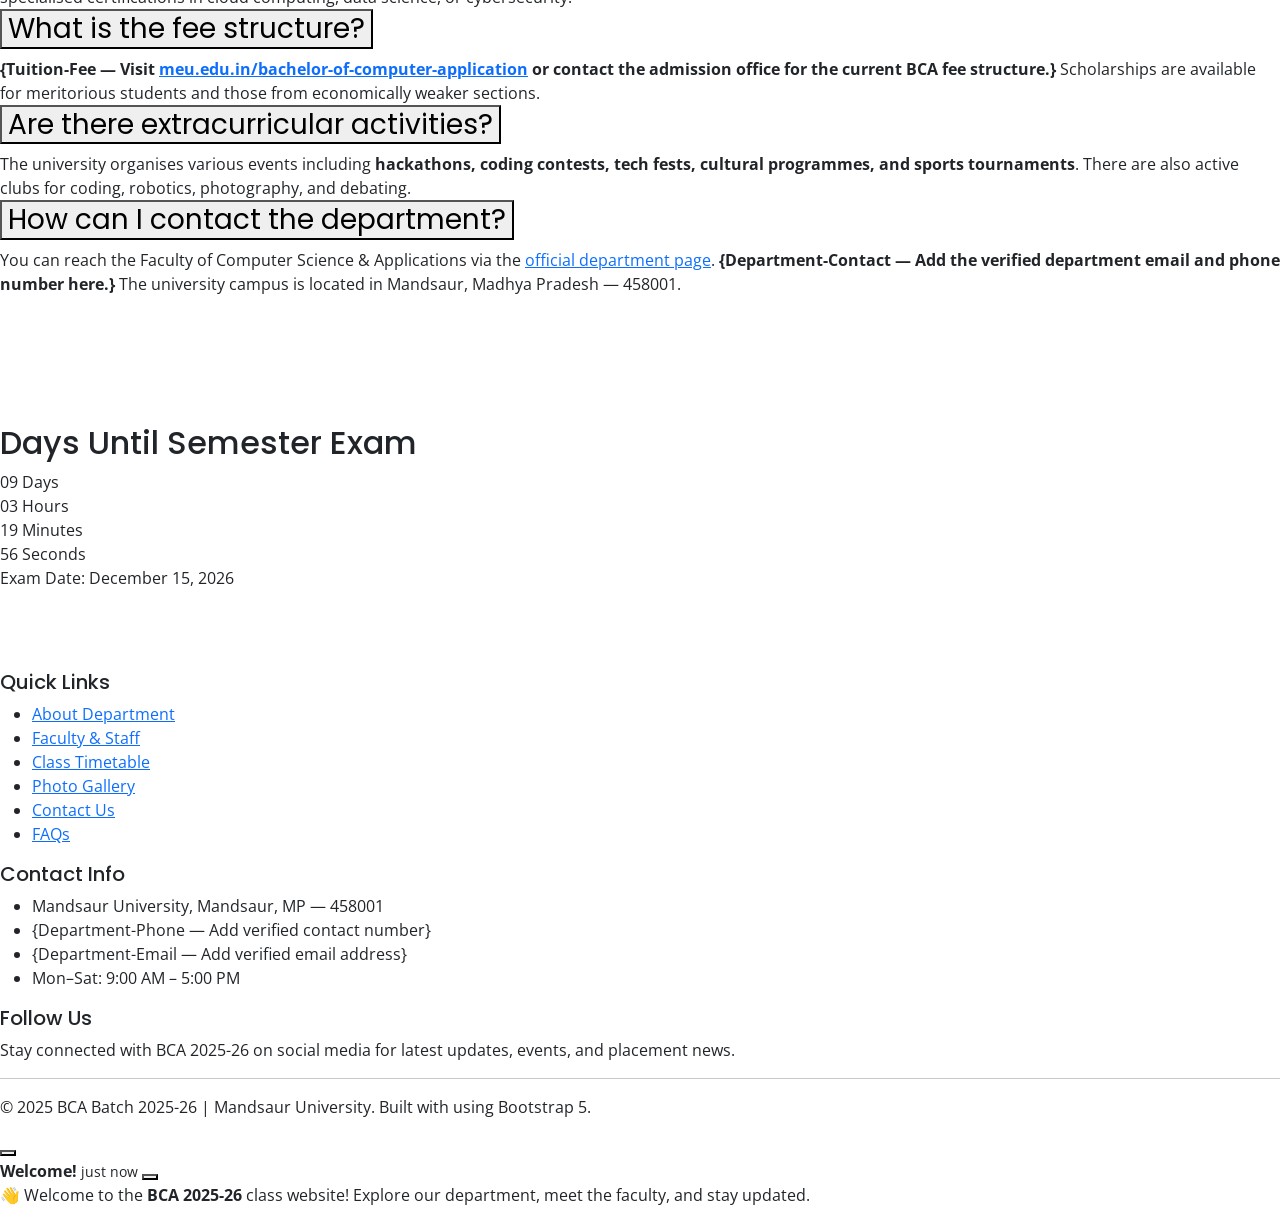
==== commit 65d16f3a: "Merge branch 'MandsaurUniversity:main' into main" ====
--- a/5-Crash-Course/website/template.html
+++ b/5-Crash-Course/website/template.html
@@ -104,8 +104,39 @@
         </ul>
 
         <div>
+          <!--
+            ╔══════════════════════════════════════════════════════════════╗
+            ║  📌 TASK — JavaScript: Color Theme Switching (Dark Mode)     ║
+            ╚══════════════════════════════════════════════════════════════╝
+            This button switches the website between Light Mode and Dark Mode.
+
+            STEP 1 ▶ Give this button an id (e.g., id="darkModeToggle")
+                      and add Bootstrap classes to style it as a small
+                      outline-light button  (btn btn-outline-light btn-sm)
+
+            STEP 2 ▶ Inside the <i> tag, add Bootstrap Icons class for the
+                      moon icon: class="bi bi-moon-stars-fill"
+
+            STEP 3 ▶ Write JavaScript that does the following:
+              a) Gets a reference to this button using getElementById()
+              b) When the button is CLICKED:
+                   - Toggle the CSS class "dark-mode" on document.body
+                     using: document.body.classList.toggle('dark-mode')
+                   - If dark mode is ON → change the <i> icon to "bi-sun-fill"
+                   - If dark mode is OFF → change it back to "bi-moon-stars-fill"
+                   - Save the user's choice to localStorage:
+                     localStorage.setItem('bcaDarkMode', 'true' or 'false')
+              c) On page load, READ the saved preference from localStorage
+                 and apply it immediately so the theme is remembered.
+
+            HOW IT WORKS ▶ The CSS file (css/custom.css) already has all the
+              dark-mode styles under the selector  body.dark-mode { ... }
+              Your JavaScript just needs to add/remove that class!
+
+            REFERENCE ▶ See Section 11 in js/script.js for a working example.
+          -->
           <!-- Dark Mode Toggle -->
-          <button id="darkModeToggle" title="Toggle Dark Mode">
+          <button title="Toggle Dark Mode">
             <i></i>
           </button>
 
@@ -1060,7 +1091,39 @@
   <!-- ============================================
        BACK TO TOP BUTTON
        ============================================ -->
-  <button id="backToTop" aria-label="Back to top" title="Back to top">
+  <!--
+    ╔══════════════════════════════════════════════════════════════╗
+    ║  📌 TASK — JavaScript: Scroll Effect (Back-to-Top Button)    ║
+    ╚══════════════════════════════════════════════════════════════╝
+    This button appears when the user scrolls down the page and
+    smoothly scrolls back to the top when clicked.
+
+    STEP 1 ▶ Give this button an id (e.g., id="backToTop")
+              and add Bootstrap classes:  btn btn-primary back-to-top
+              ("back-to-top" is a custom class defined in css/custom.css
+              that keeps it fixed in the bottom-right corner, hidden by
+              default via opacity:0 and visibility:hidden)
+
+    STEP 2 ▶ Inside the <i> tag, add Bootstrap Icons class for an
+              up-arrow icon: class="bi bi-arrow-up"
+
+    STEP 3 ▶ Write JavaScript that does the following:
+      a) Gets a reference to this button using getElementById()
+      b) Listens for the window "scroll" event:
+           window.addEventListener('scroll', function() { ... });
+         - When window.scrollY > 300 → ADD the "show" class to the button
+           (the custom CSS rule .back-to-top.show makes it visible)
+         - When window.scrollY ≤ 300 → REMOVE the "show" class
+      c) When the button is CLICKED → smoothly scroll to the top:
+           window.scrollTo({ top: 0, behavior: 'smooth' });
+
+    HOW IT WORKS ▶ Custom CSS already handles the animation — your
+      JavaScript just toggles the "show" class on scroll.
+      Check css/custom.css → look for  .back-to-top  and  .back-to-top.show
+
+    REFERENCE ▶ See Section 12 in js/script.js for a working example.
+  -->
+  <button aria-label="Back to top" title="Back to top">
     <i></i>
   </button>
 
